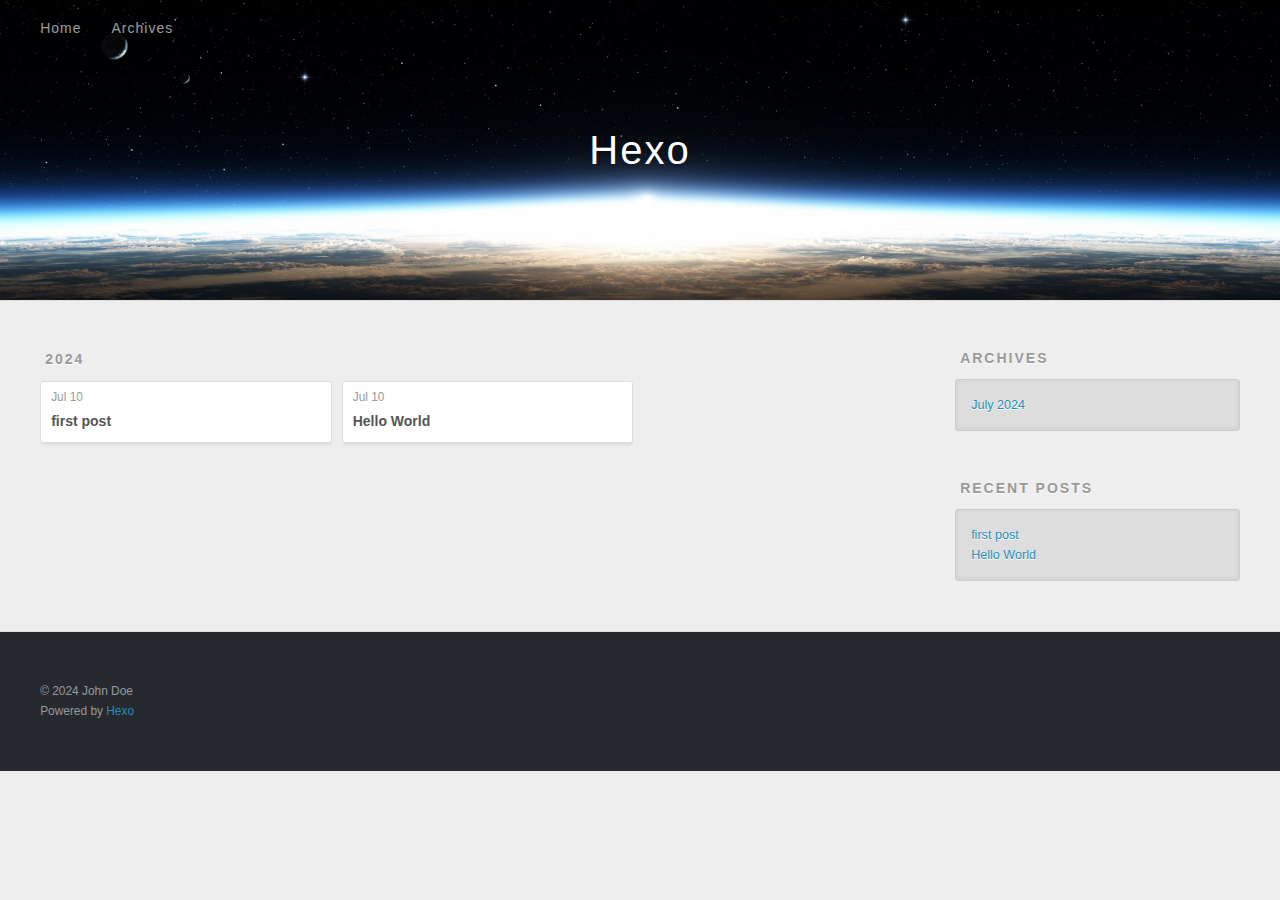
==== archives/index.html @ e66d533a "Site updated: 2024-07-10 15:33:14" ====
<!DOCTYPE html>
<html>
<head>
  <meta charset="utf-8">
  
  
  <title>Archives | Hexo</title>
  <meta name="viewport" content="width=device-width, initial-scale=1, shrink-to-fit=no">
  <meta property="og:type" content="website">
<meta property="og:title" content="Hexo">
<meta property="og:url" content="http://example.com/archives/index.html">
<meta property="og:site_name" content="Hexo">
<meta property="og:locale" content="en_US">
<meta property="article:author" content="John Doe">
<meta name="twitter:card" content="summary">
  
    <link rel="alternate" href="/atom.xml" title="Hexo" type="application/atom+xml">
  
  
    <link rel="shortcut icon" href="/favicon.png">
  
  
  
<link rel="stylesheet" href="/css/style.css">

  
    
<link rel="stylesheet" href="/fancybox/jquery.fancybox.min.css">

  
  
<meta name="generator" content="Hexo 7.3.0"></head>

<body>
  <div id="container">
    <div id="wrap">
      <header id="header">
  <div id="banner"></div>
  <div id="header-outer" class="outer">
    <div id="header-title" class="inner">
      <h1 id="logo-wrap">
        <a href="/" id="logo">Hexo</a>
      </h1>
      
    </div>
    <div id="header-inner" class="inner">
      <nav id="main-nav">
        <a id="main-nav-toggle" class="nav-icon"><span class="fa fa-bars"></span></a>
        
          <a class="main-nav-link" href="/">Home</a>
        
          <a class="main-nav-link" href="/archives">Archives</a>
        
      </nav>
      <nav id="sub-nav">
        
        
          <a class="nav-icon" href="/atom.xml" title="RSS Feed"><span class="fa fa-rss"></span></a>
        
        <a class="nav-icon nav-search-btn" title="Search"><span class="fa fa-search"></span></a>
      </nav>
      <div id="search-form-wrap">
        <form action="//google.com/search" method="get" accept-charset="UTF-8" class="search-form"><input type="search" name="q" class="search-form-input" placeholder="Search"><button type="submit" class="search-form-submit">&#xF002;</button><input type="hidden" name="sitesearch" value="http://example.com"></form>
      </div>
    </div>
  </div>
</header>

      <div class="outer">
        <section id="main">
  
  
    
    
      
      
      <section class="archives-wrap">
        <div class="archive-year-wrap">
          <a href="/archives/2024" class="archive-year">2024</a>
        </div>
        <div class="archives">
    
    <article class="archive-article archive-type-post">
  <div class="archive-article-inner">
    <header class="archive-article-header">
      <a href="/2024/07/10/first-post/" class="archive-article-date">
  <time class="dt-published" datetime="2024-07-10T07:28:37.000Z" itemprop="datePublished">Jul 10</time>
</a>
      
  
    <h1 itemprop="name">
      <a class="archive-article-title" href="/2024/07/10/first-post/">first post</a>
    </h1>
  

    </header>
  </div>
</article>
  
    
    
    <article class="archive-article archive-type-post">
  <div class="archive-article-inner">
    <header class="archive-article-header">
      <a href="/2024/07/10/hello-world/" class="archive-article-date">
  <time class="dt-published" datetime="2024-07-10T06:47:44.638Z" itemprop="datePublished">Jul 10</time>
</a>
      
  
    <h1 itemprop="name">
      <a class="archive-article-title" href="/2024/07/10/hello-world/">Hello World</a>
    </h1>
  

    </header>
  </div>
</article>
  
  
    </div></section>
  


</section>
        
          <aside id="sidebar">
  
    

  
    

  
    
  
    
  <div class="widget-wrap">
    <h3 class="widget-title">Archives</h3>
    <div class="widget">
      <ul class="archive-list"><li class="archive-list-item"><a class="archive-list-link" href="/archives/2024/07/">July 2024</a></li></ul>
    </div>
  </div>


  
    
  <div class="widget-wrap">
    <h3 class="widget-title">Recent Posts</h3>
    <div class="widget">
      <ul>
        
          <li>
            <a href="/2024/07/10/first-post/">first post</a>
          </li>
        
          <li>
            <a href="/2024/07/10/hello-world/">Hello World</a>
          </li>
        
      </ul>
    </div>
  </div>

  
</aside>
        
      </div>
      <footer id="footer">
  
  <div class="outer">
    <div id="footer-info" class="inner">
      
      &copy; 2024 John Doe<br>
      Powered by <a href="https://hexo.io/" target="_blank">Hexo</a>
    </div>
  </div>
</footer>

    </div>
    <nav id="mobile-nav">
  
    <a href="/" class="mobile-nav-link">Home</a>
  
    <a href="/archives" class="mobile-nav-link">Archives</a>
  
</nav>
    


<script src="/js/jquery-3.6.4.min.js"></script>



  
<script src="/fancybox/jquery.fancybox.min.js"></script>




<script src="/js/script.js"></script>





  </div>
</body>
</html>
---- css/style.css ----
body {
  width: 100%;
}
body:before,
body:after {
  content: "";
  display: table;
}
body:after {
  clear: both;
}
html,
body,
div,
span,
applet,
object,
iframe,
h1,
h2,
h3,
h4,
h5,
h6,
p,
blockquote,
pre,
a,
abbr,
acronym,
address,
big,
cite,
code,
del,
dfn,
em,
img,
ins,
kbd,
q,
s,
samp,
small,
strike,
strong,
sub,
sup,
tt,
var,
dl,
dt,
dd,
ol,
ul,
li,
fieldset,
form,
label,
legend,
table,
caption,
tbody,
tfoot,
thead,
tr,
th,
td {
  margin: 0;
  padding: 0;
  border: 0;
  outline: 0;
  font-weight: inherit;
  font-style: inherit;
  font-family: inherit;
  font-size: 100%;
  vertical-align: baseline;
}
body {
  line-height: 1;
  color: #000;
  background: #fff;
}
ol,
ul {
  list-style: none;
}
table {
  border-collapse: separate;
  border-spacing: 0;
  vertical-align: middle;
}
caption,
th,
td {
  text-align: left;
  font-weight: normal;
  vertical-align: middle;
}
a img {
  border: none;
}
input,
button {
  margin: 0;
  padding: 0;
}
input::-moz-focus-inner,
button::-moz-focus-inner {
  border: 0;
  padding: 0;
}
html,
body,
#container {
  height: 100%;
}
body {
  background: #eee;
  font: 14px -apple-system, BlinkMacSystemFont, "Segoe UI", "Roboto", "Oxygen", "Ubuntu", "Cantarell", "Fira Sans", "Droid Sans", "Helvetica Neue", sans-serif;
  -webkit-text-size-adjust: 100%;
}
.outer {
  max-width: 1220px;
  margin: 0 auto;
  padding: 0 20px;
}
.outer:before,
.outer:after {
  content: "";
  display: table;
}
.outer:after {
  clear: both;
}
.inner {
  display: inline;
  float: left;
  width: 98.33333333333333%;
  margin: 0 0.833333333333333%;
}
.left,
.alignleft {
  float: left;
}
.right,
.alignright {
  float: right;
}
.clear {
  clear: both;
}
#container {
  position: relative;
}
.mobile-nav-on {
  overflow: hidden;
}
#wrap {
  height: 100%;
  width: 100%;
  position: absolute;
  top: 0;
  left: 0;
  -webkit-transition: 0.2s ease-out;
  -moz-transition: 0.2s ease-out;
  -ms-transition: 0.2s ease-out;
  transition: 0.2s ease-out;
  z-index: 1;
  background: #eee;
}
.mobile-nav-on #wrap {
  left: 280px;
}
@media screen and (min-width: 768px) {
  #main {
    display: inline;
    float: left;
    width: 73.33333333333333%;
    margin: 0 0.833333333333333%;
  }
}
.article-date,
.article-category-link,
.archive-year,
.widget-title {
  text-decoration: none;
  text-transform: uppercase;
  letter-spacing: 2px;
  color: #999;
  margin-bottom: 1em;
  margin-left: 5px;
  line-height: 1em;
  text-shadow: 0 1px #fff;
  font-weight: bold;
}
.article-inner,
.archive-article-inner {
  background: #fff;
  -webkit-box-shadow: 1px 2px 3px #ddd;
  box-shadow: 1px 2px 3px #ddd;
  border: 1px solid #ddd;
  border-radius: 3px;
}
.article-entry h1,
.widget h1 {
  font-size: 2em;
}
.article-entry h2,
.widget h2 {
  font-size: 1.5em;
}
.article-entry h3,
.widget h3 {
  font-size: 1.3em;
}
.article-entry h4,
.widget h4 {
  font-size: 1.2em;
}
.article-entry h5,
.widget h5 {
  font-size: 1em;
}
.article-entry h6,
.widget h6 {
  font-size: 1em;
  color: #999;
}
.article-entry hr,
.widget hr {
  border: 1px dashed #ddd;
}
.article-entry strong,
.widget strong {
  font-weight: bold;
}
.article-entry em,
.widget em,
.article-entry cite,
.widget cite {
  font-style: italic;
}
.article-entry sup,
.widget sup,
.article-entry sub,
.widget sub {
  font-size: 0.75em;
  line-height: 0;
  position: relative;
  vertical-align: baseline;
}
.article-entry sup,
.widget sup {
  top: -0.5em;
}
.article-entry sub,
.widget sub {
  bottom: -0.2em;
}
.article-entry small,
.widget small {
  font-size: 0.85em;
}
.article-entry acronym,
.widget acronym,
.article-entry abbr,
.widget abbr {
  border-bottom: 1px dotted;
}
.article-entry ul,
.widget ul,
.article-entry ol,
.widget ol,
.article-entry dl,
.widget dl {
  margin: 0 20px;
  line-height: 1.6em;
}
.article-entry ul ul,
.widget ul ul,
.article-entry ol ul,
.widget ol ul,
.article-entry ul ol,
.widget ul ol,
.article-entry ol ol,
.widget ol ol {
  margin-top: 0;
  margin-bottom: 0;
}
.article-entry ul,
.widget ul {
  list-style: disc;
}
.article-entry ol,
.widget ol {
  list-style: decimal;
}
.article-entry dt,
.widget dt {
  font-weight: bold;
}
#header {
  height: 300px;
  position: relative;
  border-bottom: 1px solid #ddd;
}
#header:before,
#header:after {
  content: "";
  position: absolute;
  left: 0;
  right: 0;
  height: 40px;
}
#header:before {
  top: 0;
  background: -webkit-linear-gradient(rgba(0,0,0,0.2), transparent);
  background: -moz-linear-gradient(rgba(0,0,0,0.2), transparent);
  background: -ms-linear-gradient(rgba(0,0,0,0.2), transparent);
  background: linear-gradient(rgba(0,0,0,0.2), transparent);
}
#header:after {
  bottom: 0;
  background: -webkit-linear-gradient(transparent, rgba(0,0,0,0.2));
  background: -moz-linear-gradient(transparent, rgba(0,0,0,0.2));
  background: -ms-linear-gradient(transparent, rgba(0,0,0,0.2));
  background: linear-gradient(transparent, rgba(0,0,0,0.2));
}
#header-outer {
  height: 100%;
  position: relative;
}
#header-inner {
  position: relative;
  overflow: hidden;
}
#banner {
  position: absolute;
  top: 0;
  left: 0;
  width: 100%;
  height: 100%;
  background: url("images/banner.jpg") center #000;
  background-size: cover;
  z-index: -1;
}
#header-title {
  text-align: center;
  height: 40px;
  position: absolute;
  top: 50%;
  left: 0;
  margin-top: -20px;
}
#logo,
#subtitle {
  text-decoration: none;
  color: #fff;
  font-weight: 300;
  text-shadow: 0 1px 4px rgba(0,0,0,0.3);
}
#logo {
  font-size: 40px;
  line-height: 40px;
  letter-spacing: 2px;
}
#subtitle {
  font-size: 16px;
  line-height: 16px;
  letter-spacing: 1px;
}
#subtitle-wrap {
  margin-top: 16px;
}
#main-nav {
  float: left;
  margin-left: -15px;
}
.nav-icon,
.main-nav-link {
  float: left;
  color: #fff;
  opacity: 0.6;
  text-decoration: none;
  text-shadow: 0 1px rgba(0,0,0,0.2);
  -webkit-transition: opacity 0.2s;
  -moz-transition: opacity 0.2s;
  -ms-transition: opacity 0.2s;
  transition: opacity 0.2s;
  display: block;
  padding: 20px 15px;
}
.nav-icon:hover,
.main-nav-link:hover {
  opacity: 1;
}
.nav-icon {
  text-align: center;
  font-size: 14px;
  width: 14px;
  height: 14px;
  padding: 20px 15px;
  position: relative;
  cursor: pointer;
}
.main-nav-link {
  font-weight: 300;
  letter-spacing: 1px;
}
@media screen and (max-width: 479px) {
  .main-nav-link {
    display: none;
  }
}
#main-nav-toggle {
  display: none;
}
@media screen and (max-width: 479px) {
  #main-nav-toggle {
    display: block;
  }
}
#sub-nav {
  float: right;
  margin-right: -15px;
}
#search-form-wrap {
  position: absolute;
  top: 15px;
  width: 150px;
  height: 30px;
  right: -150px;
  opacity: 0;
  -webkit-transition: 0.2s ease-out;
  -moz-transition: 0.2s ease-out;
  -ms-transition: 0.2s ease-out;
  transition: 0.2s ease-out;
}
#search-form-wrap.on {
  opacity: 1;
  right: 0;
}
@media screen and (max-width: 479px) {
  #search-form-wrap {
    width: 100%;
    right: -100%;
  }
}
.search-form {
  position: absolute;
  top: 0;
  left: 0;
  right: 0;
  background: #fff;
  padding: 5px 15px;
  border-radius: 15px;
  -webkit-box-shadow: 0 0 10px rgba(0,0,0,0.3);
  box-shadow: 0 0 10px rgba(0,0,0,0.3);
}
.search-form-input {
  border: none;
  background: none;
  color: #555;
  width: 100%;
  font: 13px -apple-system, BlinkMacSystemFont, "Segoe UI", "Roboto", "Oxygen", "Ubuntu", "Cantarell", "Fira Sans", "Droid Sans", "Helvetica Neue", sans-serif;
  outline: none;
}
.search-form-input::-webkit-search-results-decoration,
.search-form-input::-webkit-search-cancel-button {
  -webkit-appearance: none;
}
.search-form-submit {
  position: absolute;
  top: 50%;
  right: 10px;
  margin-top: -7px;
  font: 13px ForkAwesome;
  border: none;
  background: none;
  color: #bbb;
  cursor: pointer;
}
.search-form-submit:hover,
.search-form-submit:focus {
  color: #777;
}
.article {
  margin: 50px 0;
}
.article-inner {
  overflow: hidden;
}
.article-meta:before,
.article-meta:after {
  content: "";
  display: table;
}
.article-meta:after {
  clear: both;
}
.article-date {
  float: left;
}
.article-category {
  float: left;
  line-height: 1em;
  color: #ccc;
  text-shadow: 0 1px #fff;
  margin-left: 8px;
}
.article-category:before {
  content: "\2022";
}
.article-category-link {
  margin: 0 12px 1em;
}
.article-header {
  padding: 20px 20px 0;
}
.article-title {
  text-decoration: none;
  font-size: 2em;
  font-weight: bold;
  color: #555;
  line-height: 1.1em;
  -webkit-transition: color 0.2s;
  -moz-transition: color 0.2s;
  -ms-transition: color 0.2s;
  transition: color 0.2s;
}
a.article-title:hover {
  color: #258fb8;
}
.article-entry {
  color: #555;
  padding: 0 20px;
}
.article-entry:before,
.article-entry:after {
  content: "";
  display: table;
}
.article-entry:after {
  clear: both;
}
.article-entry p,
.article-entry table {
  line-height: 1.6em;
  margin: 1.6em 0;
}
.article-entry h1,
.article-entry h2,
.article-entry h3,
.article-entry h4,
.article-entry h5,
.article-entry h6 {
  font-weight: bold;
}
.article-entry h1,
.article-entry h2,
.article-entry h3,
.article-entry h4,
.article-entry h5,
.article-entry h6 {
  line-height: 1.1em;
  margin: 1.1em 0;
}
.article-entry a {
  color: #258fb8;
  text-decoration: none;
}
.article-entry a:hover {
  text-decoration: underline;
}
.article-entry ul,
.article-entry ol,
.article-entry dl {
  margin-top: 1.6em;
  margin-bottom: 1.6em;
}
.article-entry img,
.article-entry video {
  max-width: 100%;
  height: auto;
  display: block;
  margin: auto;
}
.article-entry iframe {
  border: none;
}
.article-entry table {
  width: 100%;
  border-collapse: collapse;
  border-spacing: 0;
}
.article-entry th {
  font-weight: bold;
  border-bottom: 3px solid #ddd;
  padding-bottom: 0.5em;
}
.article-entry td {
  border-bottom: 1px solid #ddd;
  padding: 10px 0;
}
.article-entry blockquote {
  font-family: Georgia, "Times New Roman", serif;
  margin: 1.6em 20px;
  text-align: center;
}
.article-entry blockquote footer {
  font-size: 14px;
  margin: 1.6em 0;
  font-family: -apple-system, BlinkMacSystemFont, "Segoe UI", "Roboto", "Oxygen", "Ubuntu", "Cantarell", "Fira Sans", "Droid Sans", "Helvetica Neue", sans-serif;
}
.article-entry blockquote footer cite:before {
  content: "—";
  padding: 0 0.5em;
}
.article-entry .pullquote {
  text-align: left;
  width: 45%;
  margin: 0;
}
.article-entry .pullquote.left {
  margin-left: 0.5em;
  margin-right: 1em;
}
.article-entry .pullquote.right {
  margin-right: 0.5em;
  margin-left: 1em;
}
.article-entry .caption {
  color: #999;
  display: block;
  font-size: 0.9em;
  margin-top: 0.5em;
  position: relative;
  text-align: center;
}
.article-entry .video-container {
  position: relative;
  padding-top: 56.25%;
  height: 0;
  overflow: hidden;
}
.article-entry .video-container iframe,
.article-entry .video-container object,
.article-entry .video-container embed {
  position: absolute;
  top: 0;
  left: 0;
  width: 100%;
  height: 100%;
  margin-top: 0;
}
.article-more-link a {
  display: inline-block;
  line-height: 1em;
  padding: 6px 15px;
  border-radius: 15px;
  background: #eee;
  color: #999;
  text-shadow: 0 1px #fff;
  text-decoration: none;
}
.article-more-link a:hover {
  background: #258fb8;
  color: #fff;
  text-decoration: none;
  text-shadow: 0 1px #1e7293;
}
.article-footer {
  font-size: 0.85em;
  line-height: 1.6em;
  border-top: 1px solid #ddd;
  padding-top: 1.6em;
  margin: 0 20px 20px;
}
.article-footer:before,
.article-footer:after {
  content: "";
  display: table;
}
.article-footer:after {
  clear: both;
}
.article-footer a {
  color: #999;
  text-decoration: none;
}
.article-footer a:hover {
  color: #555;
}
.article-tag-list-item {
  float: left;
  margin-right: 10px;
}
.article-tag-list-link:before {
  content: "#";
}
.article-comment-link {
  float: right;
}
.article-comment-link:before {
  padding-right: 8px;
}
.article-share-link {
  cursor: pointer;
  float: right;
  margin-left: 20px;
}
.article-share-link:before {
  padding-right: 6px;
}
#article-nav {
  position: relative;
}
#article-nav:before,
#article-nav:after {
  content: "";
  display: table;
}
#article-nav:after {
  clear: both;
}
@media screen and (min-width: 768px) {
  #article-nav {
    margin: 50px 0;
  }
  #article-nav:before {
    width: 8px;
    height: 8px;
    position: absolute;
    top: 50%;
    left: 50%;
    margin-top: -4px;
    margin-left: -4px;
    content: "";
    border-radius: 50%;
    background: #ddd;
    -webkit-box-shadow: 0 1px 2px #fff;
    box-shadow: 0 1px 2px #fff;
  }
}
.article-nav-link-wrap {
  text-decoration: none;
  text-shadow: 0 1px #fff;
  color: #999;
  -webkit-box-sizing: border-box;
  -moz-box-sizing: border-box;
  box-sizing: border-box;
  margin-top: 50px;
  text-align: center;
  display: block;
}
.article-nav-link-wrap:hover {
  color: #555;
}
@media screen and (min-width: 768px) {
  .article-nav-link-wrap {
    width: 50%;
    margin-top: 0;
  }
}
@media screen and (min-width: 768px) {
  #article-nav-newer {
    float: left;
    text-align: right;
    padding-right: 20px;
  }
}
@media screen and (min-width: 768px) {
  #article-nav-older {
    float: right;
    text-align: left;
    padding-left: 20px;
  }
}
.article-nav-caption {
  text-transform: uppercase;
  letter-spacing: 2px;
  color: #ddd;
  line-height: 1em;
  font-weight: bold;
}
#article-nav-newer .article-nav-caption {
  margin-right: -2px;
}
.article-nav-title {
  font-size: 0.85em;
  line-height: 1.6em;
  margin-top: 0.5em;
}
.article-share-box {
  position: absolute;
  display: none;
  background: #fff;
  -webkit-box-shadow: 1px 2px 10px rgba(0,0,0,0.2);
  box-shadow: 1px 2px 10px rgba(0,0,0,0.2);
  border-radius: 3px;
  margin-left: -145px;
  overflow: hidden;
  z-index: 1;
}
.article-share-box.on {
  display: block;
}
.article-share-input {
  width: 100%;
  background: none;
  -webkit-box-sizing: border-box;
  -moz-box-sizing: border-box;
  box-sizing: border-box;
  font: 14px -apple-system, BlinkMacSystemFont, "Segoe UI", "Roboto", "Oxygen", "Ubuntu", "Cantarell", "Fira Sans", "Droid Sans", "Helvetica Neue", sans-serif;
  padding: 0 15px;
  color: #555;
  outline: none;
  border: 1px solid #ddd;
  border-radius: 3px 3px 0 0;
  height: 36px;
  line-height: 36px;
}
.article-share-links {
  background: #eee;
}
.article-share-links:before,
.article-share-links:after {
  content: "";
  display: table;
}
.article-share-links:after {
  clear: both;
}
.article-share-twitter,
.article-share-facebook,
.article-share-pinterest,
.article-share-linkedin {
  width: 50px;
  height: 36px;
  display: block;
  float: left;
  position: relative;
  color: #999;
  text-shadow: 0 1px #fff;
}
.article-share-twitter:before,
.article-share-facebook:before,
.article-share-pinterest:before,
.article-share-linkedin:before {
  font-size: 20px;
  width: 20px;
  height: 20px;
  position: absolute;
  top: 50%;
  left: 50%;
  margin-top: -10px;
  margin-left: -10px;
  text-align: center;
}
.article-share-twitter:hover,
.article-share-facebook:hover,
.article-share-pinterest:hover,
.article-share-linkedin:hover {
  color: #fff;
}
.article-share-twitter:hover {
  background: #00aced;
  text-shadow: 0 1px #008abe;
}
.article-share-facebook:hover {
  background: #3b5998;
  text-shadow: 0 1px #2f477a;
}
.article-share-pinterest:hover {
  background: #cb2027;
  text-shadow: 0 1px #a21a1f;
}
.article-share-linkedin:hover {
  background: #0077b5;
  text-shadow: 0 1px #005f91;
}
.article-gallery {
  background: #000;
  position: relative;
}
.article-gallery-photos {
  position: relative;
  overflow: hidden;
}
.article-gallery-img {
  display: none;
  max-width: 100%;
}
.article-gallery-img:first-child {
  display: block;
}
.article-gallery-img.loaded {
  position: absolute;
  display: block;
}
.article-gallery-img img {
  display: block;
  max-width: 100%;
  margin: 0 auto;
}
#comments {
  background: #fff;
  -webkit-box-shadow: 1px 2px 3px #ddd;
  box-shadow: 1px 2px 3px #ddd;
  padding: 20px;
  border: 1px solid #ddd;
  border-radius: 3px;
  margin: 50px 0;
}
#comments a {
  color: #258fb8;
}
.archives-wrap {
  margin: 50px 0;
}
.archives:before,
.archives:after {
  content: "";
  display: table;
}
.archives:after {
  clear: both;
}
.archive-year-wrap {
  margin-bottom: 1em;
}
.archives {
  -webkit-column-gap: 10px;
  -moz-column-gap: 10px;
  column-gap: 10px;
}
@media screen and (min-width: 480px) and (max-width: 767px) {
  .archives {
    -webkit-column-count: 2;
    -moz-column-count: 2;
    column-count: 2;
  }
}
@media screen and (min-width: 768px) {
  .archives {
    -webkit-column-count: 3;
    -moz-column-count: 3;
    column-count: 3;
  }
}
.archive-article {
  -webkit-column-break-inside: avoid;
  page-break-inside: avoid;
  overflow: hidden;
  break-inside: avoid-column;
}
.archive-article-inner {
  padding: 10px;
  margin-bottom: 15px;
}
.archive-article-title {
  text-decoration: none;
  font-weight: bold;
  color: #555;
  -webkit-transition: color 0.2s;
  -moz-transition: color 0.2s;
  -ms-transition: color 0.2s;
  transition: color 0.2s;
  line-height: 1.6em;
}
.archive-article-title:hover {
  color: #258fb8;
}
.archive-article-footer {
  margin-top: 1em;
}
.archive-article-date {
  color: #999;
  text-decoration: none;
  font-size: 0.85em;
  line-height: 1em;
  margin-bottom: 0.5em;
  display: block;
}
#page-nav {
  margin: 50px auto;
  background: #fff;
  -webkit-box-shadow: 1px 2px 3px #ddd;
  box-shadow: 1px 2px 3px #ddd;
  border: 1px solid #ddd;
  border-radius: 3px;
  text-align: center;
  color: #999;
  overflow: hidden;
}
#page-nav:before,
#page-nav:after {
  content: "";
  display: table;
}
#page-nav:after {
  clear: both;
}
#page-nav a,
#page-nav span {
  padding: 10px 20px;
  line-height: 1;
  height: 2ex;
}
#page-nav a {
  color: #999;
  text-decoration: none;
}
#page-nav a:hover {
  background: #999;
  color: #fff;
}
#page-nav .prev {
  float: left;
}
#page-nav .next {
  float: right;
}
#page-nav .page-number {
  display: inline-block;
}
@media screen and (max-width: 479px) {
  #page-nav .page-number {
    display: none;
  }
}
#page-nav .current {
  color: #555;
  font-weight: bold;
}
#page-nav .space {
  color: #ddd;
}
#footer {
  background: #262a30;
  padding: 50px 0;
  border-top: 1px solid #ddd;
  color: #999;
}
#footer a {
  color: #258fb8;
  text-decoration: none;
}
#footer a:hover {
  text-decoration: underline;
}
#footer-info {
  line-height: 1.6em;
  font-size: 0.85em;
}
.article-entry pre,
.article-entry .highlight {
  background: #2d2d2d;
  margin: 0 -20px;
  padding: 15px 20px;
  border-style: solid;
  border-color: #ddd;
  border-width: 1px 0;
  overflow: auto;
  color: #ccc;
  line-height: 22.400000000000002px;
}
.article-entry .highlight .gutter pre,
.article-entry .gist .gist-file .gist-data .line-numbers {
  color: #666;
  font-size: 0.85em;
}
.article-entry pre,
.article-entry code {
  font-family: "Source Code Pro", Consolas, Monaco, Menlo, Consolas, monospace;
}
.article-entry code {
  background: #eee;
  text-shadow: 0 1px #fff;
  padding: 0 0.3em;
}
.article-entry pre code {
  background: none;
  text-shadow: none;
  padding: 0;
}
.article-entry .highlight pre {
  border: none;
  margin: 0;
  padding: 0;
}
.article-entry .highlight table {
  margin: 0;
  width: auto;
}
.article-entry .highlight td {
  border: none;
  padding: 0;
}
.article-entry .highlight figcaption {
  font-size: 0.85em;
  color: #999;
  line-height: 1em;
  margin-bottom: 1em;
}
.article-entry .highlight figcaption:before,
.article-entry .highlight figcaption:after {
  content: "";
  display: table;
}
.article-entry .highlight figcaption:after {
  clear: both;
}
.article-entry .highlight figcaption a {
  float: right;
}
.article-entry .highlight .gutter {
  -moz-user-select: none;
  -ms-user-select: none;
  -webkit-user-select: none;
  -webkit-user-select: none;
  -moz-user-select: none;
  -ms-user-select: none;
  user-select: none;
}
.article-entry .highlight .gutter pre {
  text-align: right;
  padding-right: 20px;
}
.article-entry .highlight .line {
  height: 22.400000000000002px;
}
.article-entry .highlight .line.marked {
  background: #515151;
}
.article-entry .gist {
  margin: 0 -20px;
  border-style: solid;
  border-color: #ddd;
  border-width: 1px 0;
  background: #2d2d2d;
  padding: 15px 20px 15px 0;
}
.article-entry .gist .gist-file {
  border: none;
  font-family: "Source Code Pro", Consolas, Monaco, Menlo, Consolas, monospace;
  margin: 0;
}
.article-entry .gist .gist-file .gist-data {
  background: none;
  border: none;
}
.article-entry .gist .gist-file .gist-data .line-numbers {
  background: none;
  border: none;
  padding: 0 20px 0 0;
}
.article-entry .gist .gist-file .gist-data .line-data {
  padding: 0 !important;
}
.article-entry .gist .gist-file .highlight {
  margin: 0;
  padding: 0;
  border: none;
}
.article-entry .gist .gist-file .gist-meta {
  background: #2d2d2d;
  color: #999;
  font: 0.85em -apple-system, BlinkMacSystemFont, "Segoe UI", "Roboto", "Oxygen", "Ubuntu", "Cantarell", "Fira Sans", "Droid Sans", "Helvetica Neue", sans-serif;
  text-shadow: 0 0;
  padding: 0;
  margin-top: 1em;
  margin-left: 20px;
}
.article-entry .gist .gist-file .gist-meta a {
  color: #258fb8;
  font-weight: normal;
}
.article-entry .gist .gist-file .gist-meta a:hover {
  text-decoration: underline;
}
pre .comment,
pre .title {
  color: #999;
}
pre .variable,
pre .attribute,
pre .tag,
pre .regexp,
pre .ruby .constant,
pre .xml .tag .title,
pre .xml .pi,
pre .xml .doctype,
pre .html .doctype,
pre .css .id,
pre .css .class,
pre .css .pseudo {
  color: #f2777a;
}
pre .number,
pre .preprocessor,
pre .built_in,
pre .literal,
pre .params,
pre .constant {
  color: #f99157;
}
pre .class,
pre .ruby .class .title,
pre .css .rules .attribute {
  color: #9c9;
}
pre .string,
pre .value,
pre .inheritance,
pre .header,
pre .ruby .symbol,
pre .xml .cdata {
  color: #9c9;
}
pre .css .hexcolor {
  color: #6cc;
}
pre .function,
pre .python .decorator,
pre .python .title,
pre .ruby .function .title,
pre .ruby .title .keyword,
pre .perl .sub,
pre .javascript .title,
pre .coffeescript .title {
  color: #69c;
}
pre .keyword,
pre .javascript .function {
  color: #c9c;
}
@media screen and (max-width: 479px) {
  #mobile-nav {
    position: absolute;
    top: 0;
    left: 0;
    width: 280px;
    height: 100%;
    background: #191919;
    border-right: 1px solid #fff;
  }
}
@media screen and (max-width: 479px) {
  .mobile-nav-link {
    display: block;
    color: #999;
    text-decoration: none;
    padding: 15px 20px;
    font-weight: bold;
  }
  .mobile-nav-link:hover {
    color: #fff;
  }
}
@media screen and (min-width: 768px) {
  #sidebar {
    display: inline;
    float: left;
    width: 23.333333333333332%;
    margin: 0 0.833333333333333%;
  }
}
.widget-wrap {
  margin: 50px 0;
}
.widget {
  color: #777;
  text-shadow: 0 1px #fff;
  background: #ddd;
  -webkit-box-shadow: 0 -1px 4px #ccc inset;
  box-shadow: 0 -1px 4px #ccc inset;
  border: 1px solid #ccc;
  padding: 15px;
  border-radius: 3px;
}
.widget a {
  color: #258fb8;
  text-decoration: none;
}
.widget a:hover {
  text-decoration: underline;
}
.widget ul ul,
.widget ol ul,
.widget dl ul,
.widget ul ol,
.widget ol ol,
.widget dl ol,
.widget ul dl,
.widget ol dl,
.widget dl dl {
  margin-left: 15px;
  list-style: disc;
}
.widget {
  line-height: 1.6em;
  word-wrap: break-word;
  font-size: 0.9em;
}
.widget ul,
.widget ol {
  list-style: none;
  margin: 0;
}
.widget ul ul,
.widget ol ul,
.widget ul ol,
.widget ol ol {
  margin: 0 20px;
}
.widget ul ul,
.widget ol ul {
  list-style: disc;
}
.widget ul ol,
.widget ol ol {
  list-style: decimal;
}
.category-list-count,
.tag-list-count,
.archive-list-count {
  padding-left: 5px;
  color: #999;
  font-size: 0.85em;
}
.category-list-count:before,
.tag-list-count:before,
.archive-list-count:before {
  content: "(";
}
.category-list-count:after,
.tag-list-count:after,
.archive-list-count:after {
  content: ")";
}
.tagcloud a {
  margin-right: 5px;
  display: inline-block;
}
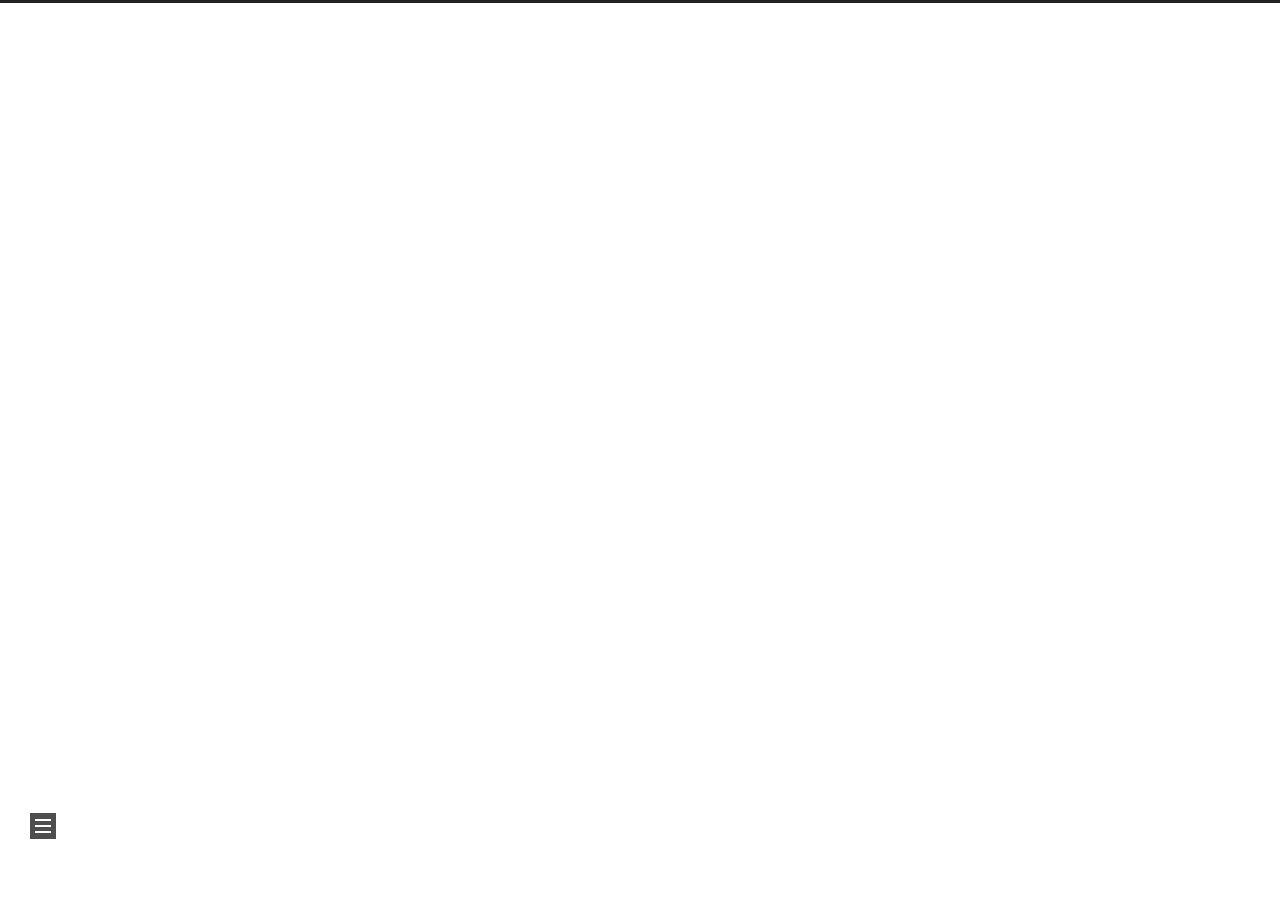
==== commit 8dd2618e: "Site updated: 2024-07-11 13:58:24" ====
--- a/archives/index.html
+++ b/archives/index.html
@@ -1,208 +1,275 @@
 <!DOCTYPE html>
-<html>
+<html lang="en">
 <head>
-  <meta charset="utf-8">
-  
-  
-  <title>Archives | Hexo</title>
-  <meta name="viewport" content="width=device-width, initial-scale=1, shrink-to-fit=no">
-  <meta property="og:type" content="website">
+  <meta charset="UTF-8">
+<meta name="viewport" content="width=device-width">
+<meta name="theme-color" content="#222"><meta name="generator" content="Hexo 7.3.0">
+
+  <link rel="apple-touch-icon" sizes="180x180" href="/images/apple-touch-icon-next.png">
+  <link rel="icon" type="image/png" sizes="32x32" href="/images/favicon-32x32-next.png">
+  <link rel="icon" type="image/png" sizes="16x16" href="/images/favicon-16x16-next.png">
+  <link rel="mask-icon" href="/images/logo.svg" color="#222">
+
+<link rel="stylesheet" href="/css/main.css">
+
+
+
+<link rel="stylesheet" href="https://cdnjs.cloudflare.com/ajax/libs/font-awesome/6.5.2/css/all.min.css" integrity="sha256-XOqroi11tY4EFQMR9ZYwZWKj5ZXiftSx36RRuC3anlA=" crossorigin="anonymous">
+  <link rel="stylesheet" href="https://cdnjs.cloudflare.com/ajax/libs/animate.css/3.1.1/animate.min.css" integrity="sha256-PR7ttpcvz8qrF57fur/yAx1qXMFJeJFiA6pSzWi0OIE=" crossorigin="anonymous">
+
+<script class="next-config" data-name="main" type="application/json">{"hostname":"example.com","root":"/","images":"/images","scheme":"Muse","darkmode":false,"version":"8.20.0","exturl":false,"sidebar":{"position":"left","width_expanded":320,"width_dual_column":240,"display":"post","padding":18,"offset":12},"hljswrap":true,"copycode":{"enable":false,"style":null},"fold":{"enable":false,"height":500},"bookmark":{"enable":false,"color":"#222","save":"auto"},"mediumzoom":false,"lazyload":false,"pangu":false,"comments":{"style":"tabs","active":null,"storage":true,"lazyload":false,"nav":null},"stickytabs":false,"motion":{"enable":true,"async":false,"transition":{"menu_item":"fadeInDown","post_block":"fadeIn","post_header":"fadeInDown","post_body":"fadeInDown","coll_header":"fadeInLeft","sidebar":"fadeInUp"}},"i18n":{"placeholder":"Searching...","empty":"We didn't find any results for the search: ${query}","hits_time":"${hits} results found in ${time} ms","hits":"${hits} results found"}}</script><script src="/js/config.js"></script>
+
+    <meta property="og:type" content="website">
 <meta property="og:title" content="Hexo">
 <meta property="og:url" content="http://example.com/archives/index.html">
 <meta property="og:site_name" content="Hexo">
 <meta property="og:locale" content="en_US">
 <meta property="article:author" content="John Doe">
 <meta name="twitter:card" content="summary">
-  
-    <link rel="alternate" href="/atom.xml" title="Hexo" type="application/atom+xml">
-  
-  
-    <link rel="shortcut icon" href="/favicon.png">
-  
-  
-  
-<link rel="stylesheet" href="/css/style.css">
-
-  
+
+
+<link rel="canonical" href="http://example.com/archives/">
+
+
+
+<script class="next-config" data-name="page" type="application/json">{"sidebar":"","isHome":false,"isPost":false,"lang":"en","comments":"","permalink":"","path":"archives/index.html","title":""}</script>
+
+<script class="next-config" data-name="calendar" type="application/json">""</script>
+<title>Archive | Hexo</title>
+  
+
+
+
+
+
+
+
+
+  <noscript>
+    <link rel="stylesheet" href="/css/noscript.css">
+  </noscript>
+</head>
+
+<body itemscope itemtype="http://schema.org/WebPage" class="use-motion">
+  <div class="headband"></div>
+
+  <main class="main">
+    <div class="column">
+      <header class="header" itemscope itemtype="http://schema.org/WPHeader"><div class="site-brand-container">
+  <div class="site-nav-toggle">
+    <div class="toggle" aria-label="Toggle navigation bar" role="button">
+        <span class="toggle-line"></span>
+        <span class="toggle-line"></span>
+        <span class="toggle-line"></span>
+    </div>
+  </div>
+
+  <div class="site-meta">
+
+    <a href="/" class="brand" rel="start">
+      <i class="logo-line"></i>
+      <h1 class="site-title">Hexo</h1>
+      <i class="logo-line"></i>
+    </a>
+  </div>
+
+  <div class="site-nav-right">
+    <div class="toggle popup-trigger" aria-label="Search" role="button">
+    </div>
+  </div>
+</div>
+
+
+
+<nav class="site-nav">
+  <ul class="main-menu menu"><li class="menu-item menu-item-home"><a href="/" rel="section"><i class="fa fa-home fa-fw"></i>Home</a></li><li class="menu-item menu-item-categories"><a href="/categories/" rel="section"><i class="fa fa-th fa-fw"></i>Categories</a></li><li class="menu-item menu-item-archives"><a href="/archives/" rel="section"><i class="fa fa-archive fa-fw"></i>Archives</a></li>
+  </ul>
+</nav>
+
+
+
+
+</header>
+        
+  
+  <aside class="sidebar">
+
+    <div class="sidebar-inner sidebar-overview-active">
+      <ul class="sidebar-nav">
+        <li class="sidebar-nav-toc">
+          Table of Contents
+        </li>
+        <li class="sidebar-nav-overview">
+          Overview
+        </li>
+      </ul>
+
+      <div class="sidebar-panel-container">
+        <!--noindex-->
+        <div class="post-toc-wrap sidebar-panel">
+        </div>
+        <!--/noindex-->
+
+        <div class="site-overview-wrap sidebar-panel">
+          <div class="site-author animated" itemprop="author" itemscope itemtype="http://schema.org/Person">
+  <p class="site-author-name" itemprop="name">John Doe</p>
+  <div class="site-description" itemprop="description"></div>
+</div>
+<div class="site-state-wrap animated">
+  <nav class="site-state">
+      <div class="site-state-item site-state-posts">
+        <a href="/archives/">
+          <span class="site-state-item-count">2</span>
+          <span class="site-state-item-name">posts</span>
+        </a>
+      </div>
+  </nav>
+</div>
+
+        </div>
+      </div>
+    </div>
+
     
-<link rel="stylesheet" href="/fancybox/jquery.fancybox.min.css">
-
-  
-  
-<meta name="generator" content="Hexo 7.3.0"></head>
-
-<body>
-  <div id="container">
-    <div id="wrap">
-      <header id="header">
-  <div id="banner"></div>
-  <div id="header-outer" class="outer">
-    <div id="header-title" class="inner">
-      <h1 id="logo-wrap">
-        <a href="/" id="logo">Hexo</a>
-      </h1>
+  </aside>
+
+
+    </div>
+
+    <div class="main-inner archive posts-collapse">
+
+
+  
+  
+  
+  <div class="post-block">
+    <div class="post-content">
+      <div class="collection-title">
+        <span class="collection-header">Um..! 2 posts in total. Keep on posting.</span>
+      </div>
+
       
-    </div>
-    <div id="header-inner" class="inner">
-      <nav id="main-nav">
-        <a id="main-nav-toggle" class="nav-icon"><span class="fa fa-bars"></span></a>
-        
-          <a class="main-nav-link" href="/">Home</a>
-        
-          <a class="main-nav-link" href="/archives">Archives</a>
-        
-      </nav>
-      <nav id="sub-nav">
-        
-        
-          <a class="nav-icon" href="/atom.xml" title="RSS Feed"><span class="fa fa-rss"></span></a>
-        
-        <a class="nav-icon nav-search-btn" title="Search"><span class="fa fa-search"></span></a>
-      </nav>
-      <div id="search-form-wrap">
-        <form action="//google.com/search" method="get" accept-charset="UTF-8" class="search-form"><input type="search" name="q" class="search-form-input" placeholder="Search"><button type="submit" class="search-form-submit">&#xF002;</button><input type="hidden" name="sitesearch" value="http://example.com"></form>
-      </div>
-    </div>
-  </div>
-</header>
-
-      <div class="outer">
-        <section id="main">
-  
-  
-    
-    
+    <div class="collection-year">
+      <span class="collection-header">2024<span class="collection-year-count">2</span></span>
+    </div>
+
+  <article itemscope itemtype="http://schema.org/Article">
+    <header class="post-header">
+      <div class="post-meta-container">
+        <time itemprop="dateCreated"
+              datetime="2024-07-10T15:28:37+08:00"
+              content="2024-07-10">
+          07-10
+        </time>
+      </div>
+
+      <div class="post-title">
+          <a class="post-title-link" href="/2024/07/10/first-post/" itemprop="url">
+            <span itemprop="name">first post</span>
+          </a>
+      </div>
+
       
+    </header>
+  </article>
+
+  <article itemscope itemtype="http://schema.org/Article">
+    <header class="post-header">
+      <div class="post-meta-container">
+        <time itemprop="dateCreated"
+              datetime="2024-07-10T14:47:44+08:00"
+              content="2024-07-10">
+          07-10
+        </time>
+      </div>
+
+      <div class="post-title">
+          <a class="post-title-link" href="/2024/07/10/hello-world/" itemprop="url">
+            <span itemprop="name">Hello World</span>
+          </a>
+      </div>
+
       
-      <section class="archives-wrap">
-        <div class="archive-year-wrap">
-          <a href="/archives/2024" class="archive-year">2024</a>
-        </div>
-        <div class="archives">
-    
-    <article class="archive-article archive-type-post">
-  <div class="archive-article-inner">
-    <header class="archive-article-header">
-      <a href="/2024/07/10/first-post/" class="archive-article-date">
-  <time class="dt-published" datetime="2024-07-10T07:28:37.000Z" itemprop="datePublished">Jul 10</time>
-</a>
-      
-  
-    <h1 itemprop="name">
-      <a class="archive-article-title" href="/2024/07/10/first-post/">first post</a>
-    </h1>
-  
-
     </header>
-  </div>
-</article>
-  
-    
-    
-    <article class="archive-article archive-type-post">
-  <div class="archive-article-inner">
-    <header class="archive-article-header">
-      <a href="/2024/07/10/hello-world/" class="archive-article-date">
-  <time class="dt-published" datetime="2024-07-10T06:47:44.638Z" itemprop="datePublished">Jul 10</time>
-</a>
-      
-  
-    <h1 itemprop="name">
-      <a class="archive-article-title" href="/2024/07/10/hello-world/">Hello World</a>
-    </h1>
-  
-
-    </header>
-  </div>
-</article>
-  
-  
-    </div></section>
-  
-
-
-</section>
-        
-          <aside id="sidebar">
-  
-    
-
-  
-    
-
-  
-    
-  
-    
-  <div class="widget-wrap">
-    <h3 class="widget-title">Archives</h3>
-    <div class="widget">
-      <ul class="archive-list"><li class="archive-list-item"><a class="archive-list-link" href="/archives/2024/07/">July 2024</a></li></ul>
-    </div>
-  </div>
-
-
-  
-    
-  <div class="widget-wrap">
-    <h3 class="widget-title">Recent Posts</h3>
-    <div class="widget">
-      <ul>
-        
-          <li>
-            <a href="/2024/07/10/first-post/">first post</a>
-          </li>
-        
-          <li>
-            <a href="/2024/07/10/hello-world/">Hello World</a>
-          </li>
-        
-      </ul>
-    </div>
-  </div>
-
-  
-</aside>
-        
-      </div>
-      <footer id="footer">
-  
-  <div class="outer">
-    <div id="footer-info" class="inner">
-      
-      &copy; 2024 John Doe<br>
-      Powered by <a href="https://hexo.io/" target="_blank">Hexo</a>
-    </div>
-  </div>
-</footer>
-
-    </div>
-    <nav id="mobile-nav">
-  
-    <a href="/" class="mobile-nav-link">Home</a>
-  
-    <a href="/archives" class="mobile-nav-link">Archives</a>
-  
-</nav>
-    
-
-
-<script src="/js/jquery-3.6.4.min.js"></script>
-
-
-
-  
-<script src="/fancybox/jquery.fancybox.min.js"></script>
-
-
-
-
-<script src="/js/script.js"></script>
-
-
-
-
-
-  </div>
+  </article>
+
+
+    </div>
+  </div>
+  
+  
+  
+
+</div>
+  </main>
+
+  <footer class="footer">
+    <div class="footer-inner">
+
+  <div class="copyright">
+    &copy; 
+    <span itemprop="copyrightYear">2024</span>
+    <span class="with-love">
+      <i class="fa fa-user"></i>
+    </span>
+    <span class="author" itemprop="copyrightHolder">smallhao</span>
+  </div>
+<div class="busuanzi-count">
+    <span class="post-meta-item" id="busuanzi_container_site_uv">
+      <span class="post-meta-item-icon">
+        <i class="fa fa-user"></i>
+      </span>
+      <span class="site-uv" title="Total Visitors">
+        <span id="busuanzi_value_site_uv"></span>
+      </span>
+    </span>
+    <span class="post-meta-item" id="busuanzi_container_site_pv">
+      <span class="post-meta-item-icon">
+        <i class="fa fa-eye"></i>
+      </span>
+      <span class="site-pv" title="Total Views">
+        <span id="busuanzi_value_site_pv"></span>
+      </span>
+    </span>
+</div>
+
+    </div>
+  </footer>
+
+  
+  <div class="toggle sidebar-toggle" role="button">
+    <span class="toggle-line"></span>
+    <span class="toggle-line"></span>
+    <span class="toggle-line"></span>
+  </div>
+  <div class="sidebar-dimmer"></div>
+  <div class="back-to-top" role="button" aria-label="Back to top">
+    <i class="fa fa-arrow-up fa-lg"></i>
+    <span>0%</span>
+  </div>
+
+<noscript>
+  <div class="noscript-warning">Theme NexT works best with JavaScript enabled</div>
+</noscript>
+
+
+  
+  <script src="https://cdnjs.cloudflare.com/ajax/libs/animejs/3.2.1/anime.min.js" integrity="sha256-XL2inqUJaslATFnHdJOi9GfQ60on8Wx1C2H8DYiN1xY=" crossorigin="anonymous"></script>
+<script src="/js/comments.js"></script><script src="/js/utils.js"></script><script src="/js/motion.js"></script><script src="/js/sidebar.js"></script><script src="/js/next-boot.js"></script>
+
+  
+
+
+
+
+
+
+  
+  <script async src="https://busuanzi.ibruce.info/busuanzi/2.3/busuanzi.pure.mini.js"></script>
+
+
+
+
+
 </body>
-</html>+</html>
--- a/css/main.css
+++ b/css/main.css
@@ -0,0 +1,2522 @@
+:root {
+  --body-bg-color: #fff;
+  --content-bg-color: #fff;
+  --card-bg-color: #f5f5f5;
+  --text-color: #555;
+  --blockquote-color: #666;
+  --link-color: #555;
+  --link-hover-color: #222;
+  --brand-color: #fff;
+  --brand-hover-color: #fff;
+  --table-row-odd-bg-color: #f9f9f9;
+  --table-row-hover-bg-color: #f5f5f5;
+  --menu-item-bg-color: #f5f5f5;
+  --theme-color: #222;
+  --btn-default-bg: #222;
+  --btn-default-color: #fff;
+  --btn-default-border-color: #222;
+  --btn-default-hover-bg: #fff;
+  --btn-default-hover-color: #222;
+  --btn-default-hover-border-color: #222;
+  --highlight-background: #f3f3f3;
+  --highlight-foreground: #444;
+  --highlight-gutter-background: #e1e1e1;
+  --highlight-gutter-foreground: #555;
+  color-scheme: light;
+}
+html {
+  line-height: 1.15; /* 1 */
+  -webkit-text-size-adjust: 100%; /* 2 */
+}
+body {
+  margin: 0;
+}
+main {
+  display: block;
+}
+h1 {
+  font-size: 2em;
+  margin: 0.67em 0;
+}
+hr {
+  box-sizing: content-box; /* 1 */
+  height: 0; /* 1 */
+  overflow: visible; /* 2 */
+}
+pre {
+  font-family: monospace, monospace; /* 1 */
+  font-size: 1em; /* 2 */
+}
+a {
+  background: transparent;
+}
+abbr[title] {
+  border-bottom: none; /* 1 */
+  text-decoration: underline; /* 2 */
+  text-decoration: underline dotted; /* 2 */
+}
+b,
+strong {
+  font-weight: bolder;
+}
+code,
+kbd,
+samp {
+  font-family: monospace, monospace; /* 1 */
+  font-size: 1em; /* 2 */
+}
+small {
+  font-size: 80%;
+}
+sub,
+sup {
+  font-size: 75%;
+  line-height: 0;
+  position: relative;
+  vertical-align: baseline;
+}
+sub {
+  bottom: -0.25em;
+}
+sup {
+  top: -0.5em;
+}
+img {
+  border-style: none;
+}
+button,
+input,
+optgroup,
+select,
+textarea {
+  font-family: inherit; /* 1 */
+  font-size: 100%; /* 1 */
+  line-height: 1.15; /* 1 */
+  margin: 0; /* 2 */
+}
+button,
+input {
+/* 1 */
+  overflow: visible;
+}
+button,
+select {
+/* 1 */
+  text-transform: none;
+}
+button,
+[type='button'],
+[type='reset'],
+[type='submit'] {
+  -webkit-appearance: button;
+}
+button::-moz-focus-inner,
+[type='button']::-moz-focus-inner,
+[type='reset']::-moz-focus-inner,
+[type='submit']::-moz-focus-inner {
+  border-style: none;
+  padding: 0;
+}
+button:-moz-focusring,
+[type='button']:-moz-focusring,
+[type='reset']:-moz-focusring,
+[type='submit']:-moz-focusring {
+  outline: 1px dotted ButtonText;
+}
+fieldset {
+  padding: 0.35em 0.75em 0.625em;
+}
+legend {
+  box-sizing: border-box; /* 1 */
+  color: inherit; /* 2 */
+  display: table; /* 1 */
+  max-width: 100%; /* 1 */
+  padding: 0; /* 3 */
+  white-space: normal; /* 1 */
+}
+progress {
+  vertical-align: baseline;
+}
+textarea {
+  overflow: auto;
+}
+[type='checkbox'],
+[type='radio'] {
+  box-sizing: border-box; /* 1 */
+  padding: 0; /* 2 */
+}
+[type='number']::-webkit-inner-spin-button,
+[type='number']::-webkit-outer-spin-button {
+  height: auto;
+}
+[type='search'] {
+  outline-offset: -2px; /* 2 */
+  -webkit-appearance: textfield; /* 1 */
+}
+[type='search']::-webkit-search-decoration {
+  -webkit-appearance: none;
+}
+::-webkit-file-upload-button {
+  font: inherit; /* 2 */
+  -webkit-appearance: button; /* 1 */
+}
+details {
+  display: block;
+}
+summary {
+  display: list-item;
+}
+template {
+  display: none;
+}
+[hidden] {
+  display: none;
+}
+::selection {
+  background: #262a30;
+  color: #eee;
+}
+html,
+body {
+  height: 100%;
+}
+body {
+  background: var(--body-bg-color);
+  box-sizing: border-box;
+  color: var(--text-color);
+  font-family: Lato, 'PingFang SC', 'Microsoft YaHei', sans-serif;
+  font-size: 1em;
+  line-height: 2;
+  min-height: 100%;
+  position: relative;
+  transition: padding 0.2s ease-in-out;
+}
+h1,
+h2,
+h3,
+h4,
+h5,
+h6 {
+  font-family: Lato, 'PingFang SC', 'Microsoft YaHei', sans-serif;
+  font-weight: bold;
+  line-height: 1.5;
+  margin: 30px 0 15px;
+}
+h1 {
+  font-size: 1.5em;
+}
+h2 {
+  font-size: 1.375em;
+}
+h3 {
+  font-size: 1.25em;
+}
+h4 {
+  font-size: 1.125em;
+}
+h5 {
+  font-size: 1em;
+}
+h6 {
+  font-size: 0.875em;
+}
+p {
+  margin: 0 0 20px;
+}
+a {
+  border-bottom: 1px solid #999;
+  color: var(--link-color);
+  cursor: pointer;
+  outline: 0;
+  text-decoration: none;
+  overflow-wrap: break-word;
+}
+a:hover {
+  border-bottom-color: var(--link-hover-color);
+  color: var(--link-hover-color);
+}
+iframe,
+img,
+video,
+embed {
+  display: block;
+  margin-left: auto;
+  margin-right: auto;
+  max-width: 100%;
+}
+hr {
+  background-image: repeating-linear-gradient(-45deg, #ddd, #ddd 4px, transparent 4px, transparent 8px);
+  border: 0;
+  height: 3px;
+  margin: 40px 0;
+}
+blockquote {
+  border-left: 4px solid #ddd;
+  color: var(--blockquote-color);
+  margin: 0;
+  padding: 0 15px;
+}
+blockquote cite::before {
+  content: '-';
+  padding: 0 5px;
+}
+dt {
+  font-weight: bold;
+}
+dd {
+  margin: 0;
+  padding: 0;
+}
+.table-container {
+  overflow: auto;
+}
+table {
+  border-collapse: collapse;
+  border-spacing: 0;
+  font-size: 0.875em;
+  margin: 0 0 20px;
+  width: 100%;
+}
+tbody tr:nth-of-type(odd) {
+  background: var(--table-row-odd-bg-color);
+}
+tbody tr:hover {
+  background: var(--table-row-hover-bg-color);
+}
+caption,
+th,
+td {
+  padding: 8px;
+}
+th,
+td {
+  border: 1px solid #ddd;
+  border-bottom: 3px solid #ddd;
+}
+th {
+  font-weight: 700;
+  padding-bottom: 10px;
+}
+td {
+  border-bottom-width: 1px;
+}
+.btn {
+  background: var(--btn-default-bg);
+  border: 2px solid var(--btn-default-border-color);
+  border-radius: 0;
+  color: var(--btn-default-color);
+  display: inline-block;
+  font-size: 0.875em;
+  line-height: 2;
+  padding: 0 20px;
+  transition: background-color 0.2s ease-in-out;
+}
+.btn:hover {
+  background: var(--btn-default-hover-bg);
+  border-color: var(--btn-default-hover-border-color);
+  color: var(--btn-default-hover-color);
+}
+.btn + .btn {
+  margin: 0 0 8px 8px;
+}
+.btn .fa-fw {
+  text-align: left;
+  width: 1.285714285714286em;
+}
+.toggle {
+  line-height: 0;
+}
+.toggle .toggle-line {
+  background: #fff;
+  display: block;
+  height: 2px;
+  left: 0;
+  position: relative;
+  top: 0;
+  transition: 0.4s;
+  transition-property: left, opacity, top, transform, width;
+  width: 100%;
+}
+.toggle .toggle-line:first-child {
+  margin-top: 1px;
+}
+.toggle .toggle-line:not(:first-child) {
+  margin-top: 4px;
+}
+.toggle.toggle-arrow :first-child {
+  left: 50%;
+  top: 2px;
+  transform: rotate(45deg);
+  width: 50%;
+}
+.toggle.toggle-arrow :last-child {
+  left: 50%;
+  top: -2px;
+  transform: rotate(-45deg);
+  width: 50%;
+}
+.toggle.toggle-close :nth-child(2) {
+  opacity: 0;
+}
+.toggle.toggle-close :first-child {
+  top: 6px;
+  transform: rotate(45deg);
+}
+.toggle.toggle-close :last-child {
+  top: -6px;
+  transform: rotate(-45deg);
+}
+pre code.hljs {
+  display: block;
+  overflow-x: auto;
+  padding: 1em
+}
+code.hljs {
+  padding: 3px 5px
+}
+/*!
+  Theme: Default
+  Description: Original highlight.js style
+  Author: (c) Ivan Sagalaev <maniac@softwaremaniacs.org>
+  Maintainer: @highlightjs/core-team
+  Website: https://highlightjs.org/
+  License: see project LICENSE
+  Touched: 2021
+*/
+/*
+This is left on purpose making default.css the single file that can be lifted
+as-is from the repository directly without the need for a build step
+
+Typically this "required" baseline CSS is added by `makestuff.js` during build.
+*/
+pre code.hljs {
+  display: block;
+  overflow-x: auto;
+  padding: 1em
+}
+code.hljs {
+  padding: 3px 5px
+}
+/* end baseline CSS */
+.hljs {
+  background: #F3F3F3;
+  color: #444
+}
+/* Base color: saturation 0; */
+.hljs-subst {
+  /* default */
+  
+}
+/* purposely ignored */
+.hljs-formula,
+.hljs-attr,
+.hljs-property,
+.hljs-params {
+  
+}
+.hljs-comment {
+  color: #697070
+}
+.hljs-tag,
+.hljs-punctuation {
+  color: #444a
+}
+.hljs-tag .hljs-name,
+.hljs-tag .hljs-attr {
+  color: #444
+}
+.hljs-keyword,
+.hljs-attribute,
+.hljs-selector-tag,
+.hljs-meta .hljs-keyword,
+.hljs-doctag,
+.hljs-name {
+  font-weight: bold
+}
+/* User color: hue: 0 */
+.hljs-type,
+.hljs-string,
+.hljs-number,
+.hljs-selector-id,
+.hljs-selector-class,
+.hljs-quote,
+.hljs-template-tag,
+.hljs-deletion {
+  color: #880000
+}
+.hljs-title,
+.hljs-section {
+  color: #880000;
+  font-weight: bold
+}
+.hljs-regexp,
+.hljs-symbol,
+.hljs-variable,
+.hljs-template-variable,
+.hljs-link,
+.hljs-selector-attr,
+.hljs-operator,
+.hljs-selector-pseudo {
+  color: #ab5656
+}
+/* Language color: hue: 90; */
+.hljs-literal {
+  color: #695
+}
+.hljs-built_in,
+.hljs-bullet,
+.hljs-code,
+.hljs-addition {
+  color: #397300
+}
+/* Meta color: hue: 200 */
+.hljs-meta {
+  color: #1f7199
+}
+.hljs-meta .hljs-string {
+  color: #38a
+}
+/* Misc effects */
+.hljs-emphasis {
+  font-style: italic
+}
+.hljs-strong {
+  font-weight: bold
+}
+code,
+kbd,
+figure.highlight,
+pre {
+  background: var(--highlight-background);
+  color: var(--highlight-foreground);
+}
+figure.highlight,
+pre {
+  line-height: 1.6;
+  margin: 0 auto 20px;
+}
+figure.highlight figcaption,
+pre .caption,
+pre figcaption {
+  background: var(--highlight-gutter-background);
+  color: var(--highlight-foreground);
+  display: flow-root;
+  font-size: 0.875em;
+  line-height: 1.2;
+  padding: 0.5em;
+}
+figure.highlight figcaption a,
+pre .caption a,
+pre figcaption a {
+  color: var(--highlight-foreground);
+  float: right;
+}
+figure.highlight figcaption a:hover,
+pre .caption a:hover,
+pre figcaption a:hover {
+  border-bottom-color: var(--highlight-foreground);
+}
+pre,
+code {
+  font-family: consolas, Menlo, monospace, 'PingFang SC', 'Microsoft YaHei';
+}
+code {
+  border-radius: 3px;
+  font-size: 0.875em;
+  padding: 2px 4px;
+  overflow-wrap: break-word;
+}
+kbd {
+  border: 2px solid #ccc;
+  border-radius: 0.2em;
+  box-shadow: 0.1em 0.1em 0.2em rgba(0,0,0,0.1);
+  font-family: inherit;
+  padding: 0.1em 0.3em;
+  white-space: nowrap;
+}
+figure.highlight {
+  overflow: auto;
+  position: relative;
+}
+figure.highlight pre {
+  border: 0;
+  margin: 0;
+  padding: 10px 0;
+}
+figure.highlight table {
+  border: 0;
+  margin: 0;
+  width: auto;
+}
+figure.highlight td {
+  border: 0;
+  padding: 0;
+}
+figure.highlight .gutter {
+  -moz-user-select: none;
+  -ms-user-select: none;
+  -webkit-user-select: none;
+  user-select: none;
+}
+figure.highlight .gutter pre {
+  background: var(--highlight-gutter-background);
+  color: var(--highlight-gutter-foreground);
+  padding-left: 10px;
+  padding-right: 10px;
+  text-align: right;
+}
+figure.highlight .code pre {
+  padding-left: 10px;
+  width: 100%;
+}
+figure.highlight .marked {
+  background: rgba(0,0,0,0.3);
+}
+pre .caption,
+pre figcaption {
+  margin-bottom: 10px;
+}
+.gist table {
+  width: auto;
+}
+.gist table td {
+  border: 0;
+}
+pre {
+  overflow: auto;
+  padding: 10px;
+}
+pre code {
+  background: none;
+  padding: 0;
+  text-shadow: none;
+}
+.blockquote-center {
+  border-left: 0;
+  margin: 40px 0;
+  padding: 0;
+  position: relative;
+  text-align: center;
+}
+.blockquote-center::before,
+.blockquote-center::after {
+  left: 0;
+  line-height: 1;
+  opacity: 0.6;
+  position: absolute;
+  width: 100%;
+}
+.blockquote-center::before {
+  border-top: 1px solid #ccc;
+  text-align: left;
+  top: -20px;
+  content: '\f10d';
+  font-family: 'Font Awesome 6 Free';
+  font-weight: 900;
+}
+.blockquote-center::after {
+  border-bottom: 1px solid #ccc;
+  bottom: -20px;
+  text-align: right;
+  content: '\f10e';
+  font-family: 'Font Awesome 6 Free';
+  font-weight: 900;
+}
+.blockquote-center p,
+.blockquote-center div {
+  text-align: center;
+}
+.group-picture {
+  margin-bottom: 20px;
+}
+.group-picture .group-picture-row {
+  display: flex;
+  gap: 3px;
+  margin-bottom: 3px;
+}
+.group-picture .group-picture-column {
+  flex: 1;
+}
+.group-picture .group-picture-column img {
+  height: 100%;
+  margin: 0;
+  object-fit: cover;
+  width: 100%;
+}
+.post-body .label {
+  color: #555;
+  padding: 0 2px;
+}
+.post-body .label.default {
+  background: #f0f0f0;
+}
+.post-body .label.primary {
+  background: #efe6f7;
+}
+.post-body .label.info {
+  background: #e5f2f8;
+}
+.post-body .label.success {
+  background: #e7f4e9;
+}
+.post-body .label.warning {
+  background: #fcf6e1;
+}
+.post-body .label.danger {
+  background: #fae8eb;
+}
+.post-body .link-grid {
+  display: grid;
+  grid-gap: 1.5rem;
+  gap: 1.5rem;
+  grid-template-columns: 1fr 1fr;
+  margin-bottom: 20px;
+  padding: 1rem;
+}
+@media (max-width: 767px) {
+  .post-body .link-grid {
+    grid-template-columns: 1fr;
+  }
+}
+.post-body .link-grid .link-grid-container {
+  border: solid #ddd;
+  box-shadow: 1rem 1rem 0.5rem rgba(0,0,0,0.5);
+  min-height: 5rem;
+  min-width: 0;
+  padding: 0.5rem;
+  position: relative;
+  transition: background 0.3s;
+}
+.post-body .link-grid .link-grid-container:hover {
+  animation: next-shake 0.5s;
+  background: var(--card-bg-color);
+}
+.post-body .link-grid .link-grid-container:active {
+  box-shadow: 0.5rem 0.5rem 0.25rem rgba(0,0,0,0.5);
+  transform: translate(0.2rem, 0.2rem);
+}
+.post-body .link-grid .link-grid-container .link-grid-image {
+  border: 1px solid #ddd;
+  border-radius: 50%;
+  box-sizing: border-box;
+  height: 5rem;
+  padding: 3px;
+  position: absolute;
+  width: 5rem;
+}
+.post-body .link-grid .link-grid-container p {
+  margin: 0 1rem 0 6rem;
+}
+.post-body .link-grid .link-grid-container p:first-of-type {
+  font-size: 1.2em;
+}
+.post-body .link-grid .link-grid-container p:last-of-type {
+  font-size: 0.8em;
+  line-height: 1.3rem;
+  opacity: 0.7;
+}
+.post-body .link-grid .link-grid-container a {
+  border: 0;
+  height: 100%;
+  left: 0;
+  position: absolute;
+  top: 0;
+  width: 100%;
+}
+@keyframes next-shake {
+  0% {
+    transform: translate(1pt, 1pt) rotate(0deg);
+  }
+  10% {
+    transform: translate(-1pt, -2pt) rotate(-1deg);
+  }
+  20% {
+    transform: translate(-3pt, 0pt) rotate(1deg);
+  }
+  30% {
+    transform: translate(3pt, 2pt) rotate(0deg);
+  }
+  40% {
+    transform: translate(1pt, -1pt) rotate(1deg);
+  }
+  50% {
+    transform: translate(-1pt, 2pt) rotate(-1deg);
+  }
+  60% {
+    transform: translate(-3pt, 1pt) rotate(0deg);
+  }
+  70% {
+    transform: translate(3pt, 1pt) rotate(-1deg);
+  }
+  80% {
+    transform: translate(-1pt, -1pt) rotate(1deg);
+  }
+  90% {
+    transform: translate(1pt, 2pt) rotate(0deg);
+  }
+  100% {
+    transform: translate(1pt, -2pt) rotate(-1deg);
+  }
+}
+.post-body .note {
+  border-radius: 3px;
+  margin-bottom: 20px;
+  padding: 1em;
+  position: relative;
+  border: 1px solid #eee;
+  border-left-width: 5px;
+}
+.post-body .note summary {
+  cursor: pointer;
+  outline: 0;
+}
+.post-body .note summary p {
+  display: inline;
+}
+.post-body .note h2,
+.post-body .note h3,
+.post-body .note h4,
+.post-body .note h5,
+.post-body .note h6 {
+  border-bottom: initial;
+  margin: 0;
+  padding-top: 0;
+}
+.post-body .note :first-child {
+  margin-top: 0;
+}
+.post-body .note :last-child {
+  margin-bottom: 0;
+}
+.post-body .note.default {
+  border-left-color: #777;
+}
+.post-body .note.default h2,
+.post-body .note.default h3,
+.post-body .note.default h4,
+.post-body .note.default h5,
+.post-body .note.default h6 {
+  color: #777;
+}
+.post-body .note.primary {
+  border-left-color: #6f42c1;
+}
+.post-body .note.primary h2,
+.post-body .note.primary h3,
+.post-body .note.primary h4,
+.post-body .note.primary h5,
+.post-body .note.primary h6 {
+  color: #6f42c1;
+}
+.post-body .note.info {
+  border-left-color: #428bca;
+}
+.post-body .note.info h2,
+.post-body .note.info h3,
+.post-body .note.info h4,
+.post-body .note.info h5,
+.post-body .note.info h6 {
+  color: #428bca;
+}
+.post-body .note.success {
+  border-left-color: #5cb85c;
+}
+.post-body .note.success h2,
+.post-body .note.success h3,
+.post-body .note.success h4,
+.post-body .note.success h5,
+.post-body .note.success h6 {
+  color: #5cb85c;
+}
+.post-body .note.warning {
+  border-left-color: #f0ad4e;
+}
+.post-body .note.warning h2,
+.post-body .note.warning h3,
+.post-body .note.warning h4,
+.post-body .note.warning h5,
+.post-body .note.warning h6 {
+  color: #f0ad4e;
+}
+.post-body .note.danger {
+  border-left-color: #d9534f;
+}
+.post-body .note.danger h2,
+.post-body .note.danger h3,
+.post-body .note.danger h4,
+.post-body .note.danger h5,
+.post-body .note.danger h6 {
+  color: #d9534f;
+}
+.post-body .tabs {
+  margin-bottom: 20px;
+}
+.post-body .tabs,
+.tabs-comment {
+  padding-top: 10px;
+}
+.post-body .tabs ul.nav-tabs,
+.tabs-comment ul.nav-tabs {
+  background: var(--body-bg-color);
+  display: flex;
+  display: flex;
+  flex-wrap: wrap;
+  justify-content: center;
+  margin: 0;
+  padding: 0;
+  position: -webkit-sticky;
+  position: sticky;
+  top: 0;
+  z-index: 5;
+}
+@media (max-width: 413px) {
+  .post-body .tabs ul.nav-tabs,
+  .tabs-comment ul.nav-tabs {
+    display: block;
+    margin-bottom: 5px;
+  }
+}
+.post-body .tabs ul.nav-tabs li.tab,
+.tabs-comment ul.nav-tabs li.tab {
+  border-bottom: 1px solid #ddd;
+  border-left: 1px solid transparent;
+  border-right: 1px solid transparent;
+  border-radius: 0 0 0 0;
+  border-top: 3px solid transparent;
+  flex-grow: 1;
+  list-style-type: none;
+}
+@media (max-width: 413px) {
+  .post-body .tabs ul.nav-tabs li.tab,
+  .tabs-comment ul.nav-tabs li.tab {
+    border-bottom: 1px solid transparent;
+    border-left: 3px solid transparent;
+    border-right: 1px solid transparent;
+    border-top: 1px solid transparent;
+  }
+}
+@media (max-width: 413px) {
+  .post-body .tabs ul.nav-tabs li.tab,
+  .tabs-comment ul.nav-tabs li.tab {
+    border-radius: 0;
+  }
+}
+.post-body .tabs ul.nav-tabs li.tab a,
+.tabs-comment ul.nav-tabs li.tab a {
+  border-bottom: initial;
+  display: block;
+  line-height: 1.8;
+  padding: 0.25em 0.75em;
+  text-align: center;
+  transition: all 0.2s ease-out;
+}
+.post-body .tabs ul.nav-tabs li.tab a i[class^='fa'],
+.tabs-comment ul.nav-tabs li.tab a i[class^='fa'] {
+  width: 1.285714285714286em;
+}
+.post-body .tabs ul.nav-tabs li.tab.active,
+.tabs-comment ul.nav-tabs li.tab.active {
+  border-bottom-color: transparent;
+  border-left-color: #ddd;
+  border-right-color: #ddd;
+  border-top-color: #fc6423;
+}
+@media (max-width: 413px) {
+  .post-body .tabs ul.nav-tabs li.tab.active,
+  .tabs-comment ul.nav-tabs li.tab.active {
+    border-bottom-color: #ddd;
+    border-left-color: #fc6423;
+    border-right-color: #ddd;
+    border-top-color: #ddd;
+  }
+}
+.post-body .tabs ul.nav-tabs li.tab.active a,
+.tabs-comment ul.nav-tabs li.tab.active a {
+  cursor: default;
+}
+.post-body .tabs .tab-content,
+.tabs-comment .tab-content {
+  border: 1px solid #ddd;
+  border-radius: 0 0 0 0;
+  border-top-color: transparent;
+}
+@media (max-width: 413px) {
+  .post-body .tabs .tab-content,
+  .tabs-comment .tab-content {
+    border-radius: 0;
+    border-top-color: #ddd;
+  }
+}
+.post-body .tabs .tab-content .tab-pane,
+.tabs-comment .tab-content .tab-pane {
+  padding: 20px 20px 0;
+}
+.post-body .tabs .tab-content .tab-pane:not(.active),
+.tabs-comment .tab-content .tab-pane:not(.active) {
+  display: none;
+}
+.pagination .prev,
+.pagination .next,
+.pagination .page-number,
+.pagination .space {
+  display: inline-block;
+  margin: -1px 10px 0;
+  padding: 0 10px;
+}
+@media (max-width: 767px) {
+  .pagination .prev,
+  .pagination .next,
+  .pagination .page-number,
+  .pagination .space {
+    margin: 0 5px;
+  }
+}
+.pagination .page-number.current {
+  background: #ccc;
+  border-color: #ccc;
+  color: var(--content-bg-color);
+}
+.pagination {
+  border-top: 1px solid #eee;
+  margin: 120px 0 0;
+  text-align: center;
+}
+.pagination .prev,
+.pagination .next,
+.pagination .page-number {
+  border-bottom: 0;
+  border-top: 1px solid #eee;
+  transition: border-color 0.2s ease-in-out;
+}
+.pagination .prev:hover,
+.pagination .next:hover,
+.pagination .page-number:hover {
+  border-top-color: var(--link-hover-color);
+}
+@media (max-width: 767px) {
+  .pagination {
+    border-top: 0;
+  }
+  .pagination .prev,
+  .pagination .next,
+  .pagination .page-number {
+    border-bottom: 1px solid #eee;
+    border-top: 0;
+  }
+  .pagination .prev:hover,
+  .pagination .next:hover,
+  .pagination .page-number:hover {
+    border-bottom-color: var(--link-hover-color);
+  }
+}
+.pagination .space {
+  margin: 0;
+  padding: 0;
+}
+.comments {
+  margin-top: 60px;
+  overflow: hidden;
+}
+.comment-button-group {
+  display: flex;
+  display: flex;
+  flex-wrap: wrap;
+  justify-content: center;
+  justify-content: center;
+  margin: 1em 0;
+}
+.comment-button-group .comment-button {
+  margin: 0.1em 0.2em;
+}
+.comment-button-group .comment-button.active {
+  background: var(--btn-default-hover-bg);
+  border-color: var(--btn-default-hover-border-color);
+  color: var(--btn-default-hover-color);
+}
+.comment-position {
+  display: none;
+}
+.comment-position.active {
+  display: block;
+}
+.tabs-comment {
+  margin-top: 4em;
+  padding-top: 0;
+}
+.tabs-comment .comments {
+  margin-top: 0;
+  padding-top: 0;
+}
+.headband {
+  background: var(--theme-color);
+  height: 3px;
+}
+@media (max-width: 991px) {
+  .headband {
+    display: none;
+  }
+}
+.site-brand-container {
+  display: flex;
+  flex-shrink: 0;
+  padding: 0 10px;
+}
+.use-motion .column,
+.use-motion .site-brand-container .toggle {
+  opacity: 0;
+}
+.site-meta {
+  flex-grow: 1;
+  text-align: center;
+}
+@media (max-width: 767px) {
+  .site-meta {
+    text-align: center;
+  }
+}
+.custom-logo-image {
+  margin-top: 20px;
+}
+@media (max-width: 991px) {
+  .custom-logo-image {
+    display: none;
+  }
+}
+.brand {
+  border-bottom: 0;
+  color: var(--brand-color);
+  display: inline-block;
+  padding: 0 40px;
+}
+.brand:hover {
+  color: var(--brand-hover-color);
+}
+.site-title {
+  font-family: Lato, 'PingFang SC', 'Microsoft YaHei', sans-serif;
+  font-size: 1.375em;
+  font-weight: normal;
+  line-height: 1.5;
+  margin: 0;
+}
+.site-subtitle {
+  color: #999;
+  font-size: 0.8125em;
+  margin: 10px 0;
+}
+.use-motion .site-title,
+.use-motion .site-subtitle,
+.use-motion .custom-logo-image {
+  opacity: 0;
+  position: relative;
+  top: -10px;
+}
+.site-nav-toggle,
+.site-nav-right {
+  display: none;
+}
+@media (max-width: 767px) {
+  .site-nav-toggle,
+  .site-nav-right {
+    display: flex;
+    flex-direction: column;
+    justify-content: center;
+  }
+}
+.site-nav-toggle .toggle,
+.site-nav-right .toggle {
+  color: var(--text-color);
+  padding: 10px;
+  width: 22px;
+}
+.site-nav-toggle .toggle .toggle-line,
+.site-nav-right .toggle .toggle-line {
+  background: var(--text-color);
+  border-radius: 1px;
+}
+@media (max-width: 767px) {
+  .site-nav {
+    --scroll-height: 0;
+    height: 0;
+    overflow: hidden;
+    transition: 0.2s ease-in-out;
+    transition-property: height, visibility;
+    visibility: hidden;
+  }
+  body:not(.site-nav-on) .site-nav .animated {
+    animation: none;
+  }
+  body.site-nav-on .site-nav {
+    height: var(--scroll-height);
+    visibility: unset;
+  }
+}
+.menu {
+  margin: 0;
+  padding: 1em 0;
+  text-align: center;
+}
+.menu-item {
+  display: inline-block;
+  list-style: none;
+  margin: 0 10px;
+}
+@media (max-width: 767px) {
+  .menu-item {
+    display: block;
+    margin-top: 10px;
+  }
+  .menu-item.menu-item-search {
+    display: none;
+  }
+}
+.menu-item a {
+  border-bottom: 0;
+  display: block;
+  font-size: 0.8125em;
+  transition: border-color 0.2s ease-in-out;
+}
+.menu-item a:hover,
+.menu-item a.menu-item-active {
+  background: var(--menu-item-bg-color);
+}
+.menu-item i[class^='fa'] {
+  margin-right: 8px;
+}
+.menu-item .badge {
+  background: #eee;
+  border-radius: 0;
+  color: #555;
+  font-weight: bold;
+  line-height: 1;
+  margin-left: 0.35em;
+  padding: 1px 4px;
+  text-shadow: none;
+}
+.use-motion .menu-item {
+  visibility: hidden;
+}
+.sidebar {
+  left: -320px;
+}
+.sidebar-active .sidebar {
+  left: 0;
+}
+.sidebar {
+  background: #222;
+  bottom: 0;
+  box-shadow: inset 0 2px 6px #000;
+  max-height: 100vh;
+  overflow-y: auto;
+  position: fixed;
+  top: 0;
+  transition: 0.2s ease-out;
+  transition-property: left, right;
+  width: 320px;
+  z-index: 20;
+}
+.sidebar a {
+  border-bottom-color: #555;
+  color: #999;
+}
+.sidebar a:hover {
+  border-bottom-color: #eee;
+  color: #eee;
+}
+.links-of-author:not(:first-child) {
+  margin-top: 15px;
+}
+.links-of-author a {
+  border-bottom-color: #555;
+  display: inline-block;
+  margin-bottom: 10px;
+  margin-right: 10px;
+  vertical-align: middle;
+}
+.links-of-author a::before {
+  background: #58a647;
+  display: inline-block;
+  margin-right: 3px;
+  transform: translateY(-2px);
+  border-radius: 50%;
+  content: ' ';
+  height: 4px;
+  width: 4px;
+}
+.links-of-blogroll-item {
+  padding: 2px 10px;
+}
+.links-of-blogroll-item a {
+  box-sizing: border-box;
+  display: inline-block;
+  max-width: 280px;
+  overflow: hidden;
+  text-overflow: ellipsis;
+  white-space: nowrap;
+}
+.popular-posts .popular-posts-item .popular-posts-link:hover {
+  background: none;
+}
+.sidebar-dimmer {
+  background: #000;
+  height: 100%;
+  left: 0;
+  opacity: 0;
+  position: fixed;
+  top: 0;
+  transition: visibility 0.4s, opacity 0.4s;
+  visibility: hidden;
+  width: 100%;
+  z-index: 10;
+}
+.sidebar-active .sidebar-dimmer {
+  opacity: 0.7;
+  visibility: visible;
+}
+.sidebar-inner {
+  color: #999;
+  padding: 18px 10px;
+  text-align: center;
+  display: flex;
+  flex-direction: column;
+  justify-content: center;
+}
+.cc-license .cc-opacity {
+  border-bottom: 0;
+  opacity: 0.7;
+}
+.cc-license .cc-opacity:hover {
+  opacity: 0.9;
+}
+.cc-license img {
+  display: inline-block;
+}
+.site-author-image {
+  border: 2px solid #333;
+  max-width: 96px;
+  padding: 2px;
+}
+.site-author-name {
+  color: #f5f5f5;
+  font-weight: normal;
+  margin: 5px 0 0;
+}
+.site-description {
+  color: #999;
+  font-size: 1em;
+  margin-top: 5px;
+}
+.links-of-author a {
+  font-size: 0.8125em;
+}
+.links-of-author i[class^='fa'] {
+  margin-right: 2px;
+}
+.sidebar .sidebar-button:not(:first-child) {
+  margin-top: 15px;
+}
+.sidebar .sidebar-button button {
+  background: transparent;
+  color: #fc6423;
+  cursor: pointer;
+  line-height: 2;
+  padding: 0 15px;
+  border: 1px solid #fc6423;
+  border-radius: 4px;
+}
+.sidebar .sidebar-button button:hover {
+  background: #fc6423;
+  color: #fff;
+}
+.sidebar .sidebar-button button i[class^='fa'] {
+  margin-right: 5px;
+}
+.links-of-blogroll {
+  font-size: 0.8125em;
+}
+.links-of-blogroll-title {
+  font-size: 0.875em;
+  font-weight: 600;
+}
+.links-of-blogroll-list {
+  list-style: none;
+  margin: 0;
+  padding: 0;
+}
+.sidebar-nav {
+  font-size: 0.875em;
+  height: 0;
+  margin: 0;
+  overflow: hidden;
+  padding-left: 0;
+  pointer-events: none;
+  transition: 0.2s ease-in-out;
+  transition-property: height, visibility;
+  visibility: hidden;
+}
+.sidebar-nav-active .sidebar-nav {
+  height: calc(2em + 1px);
+  pointer-events: unset;
+  visibility: unset;
+}
+.sidebar-nav li {
+  border-bottom: 1px solid transparent;
+  color: #666;
+  cursor: pointer;
+  display: inline-block;
+  transition: 0.2s ease-in-out;
+  transition-property: border-bottom-color, color;
+}
+.sidebar-nav li.sidebar-nav-overview {
+  margin-left: 10px;
+}
+.sidebar-nav li:hover {
+  color: #f5f5f5;
+}
+.sidebar-toc-active .sidebar-nav-toc,
+.sidebar-overview-active .sidebar-nav-overview {
+  border-bottom-color: #87daff;
+  color: #87daff;
+  transition-delay: 0.2s;
+}
+.sidebar-toc-active .sidebar-nav-toc:hover,
+.sidebar-overview-active .sidebar-nav-overview:hover {
+  color: #87daff;
+}
+.sidebar-panel-container {
+  align-items: start;
+  display: grid;
+  flex: 1;
+  overflow-x: hidden;
+  overflow-y: auto;
+  padding-top: 0;
+  transition: padding-top 0.2s ease-in-out;
+}
+.sidebar-nav-active .sidebar-panel-container {
+  padding-top: 20px;
+}
+.sidebar-panel {
+  animation: deactivate-sidebar-panel 0.2s ease-in-out;
+  grid-area: 1/1;
+  height: 0;
+  opacity: 0;
+  overflow: hidden;
+  pointer-events: none;
+  transform: translateY(0);
+  transition: 0.2s ease-in-out;
+  transition-delay: 0s;
+  transition-property: opacity, transform, visibility;
+  visibility: hidden;
+}
+.sidebar-nav-active .sidebar-panel,
+.sidebar-overview-active .sidebar-panel.post-toc-wrap {
+  transform: translateY(-20px);
+}
+.sidebar-overview-active:not(.sidebar-nav-active) .sidebar-panel.post-toc-wrap {
+  transition-delay: 0s, 0.2s, 0s;
+}
+.sidebar-overview-active .sidebar-panel.site-overview-wrap,
+.sidebar-toc-active .sidebar-panel.post-toc-wrap {
+  animation-name: activate-sidebar-panel;
+  height: auto;
+  opacity: 1;
+  pointer-events: unset;
+  transform: translateY(0);
+  transition-delay: 0.2s, 0.2s, 0s;
+  visibility: unset;
+}
+.sidebar-panel.site-overview-wrap {
+  display: flex;
+  flex-direction: column;
+  justify-content: center;
+  gap: 10px;
+  justify-content: flex-start;
+}
+@keyframes deactivate-sidebar-panel {
+  from {
+    height: var(--inactive-panel-height, 0);
+  }
+  to {
+    height: var(--active-panel-height, 0);
+  }
+}
+@keyframes activate-sidebar-panel {
+  from {
+    height: var(--inactive-panel-height, auto);
+  }
+  to {
+    height: var(--active-panel-height, auto);
+  }
+}
+.sidebar-toggle {
+  bottom: 61px;
+  height: 16px;
+  padding: 5px;
+  width: 16px;
+  background: #222;
+  cursor: pointer;
+  opacity: 0.8;
+  position: fixed;
+  z-index: 30;
+  left: 30px;
+}
+@media (max-width: 991px) {
+  .sidebar-toggle {
+    left: 20px;
+  }
+}
+.sidebar-toggle:hover {
+  opacity: 1;
+}
+@media (max-width: 991px) {
+  .sidebar-toggle {
+    opacity: 1;
+  }
+}
+.sidebar-toggle:hover .toggle-line {
+  background: #87daff;
+}
+@media (any-hover: hover) {
+  body:not(.sidebar-active) .sidebar-toggle:hover :first-child {
+    left: 50%;
+    top: 2px;
+    transform: rotate(45deg);
+    width: 50%;
+  }
+  body:not(.sidebar-active) .sidebar-toggle:hover :last-child {
+    left: 50%;
+    top: -2px;
+    transform: rotate(-45deg);
+    width: 50%;
+  }
+}
+.sidebar-active .sidebar-toggle :nth-child(2) {
+  opacity: 0;
+}
+.sidebar-active .sidebar-toggle :first-child {
+  top: 6px;
+  transform: rotate(45deg);
+}
+.sidebar-active .sidebar-toggle :last-child {
+  top: -6px;
+  transform: rotate(-45deg);
+}
+.post-toc {
+  font-size: 0.875em;
+}
+.post-toc ol {
+  list-style: none;
+  margin: 0;
+  padding: 0 2px 0 10px;
+  text-align: left;
+}
+.post-toc ol > :last-child {
+  margin-bottom: 5px;
+}
+.post-toc ol > ol {
+  padding-left: 0;
+}
+.post-toc ol a {
+  transition: all 0.2s ease-in-out;
+}
+.post-toc .nav-item {
+  line-height: 1.8;
+  overflow: hidden;
+  text-overflow: ellipsis;
+  white-space: nowrap;
+}
+.post-toc .nav .nav-child {
+  --height: 0;
+  height: 0;
+  opacity: 0;
+  overflow: hidden;
+  transition-property: height, opacity, visibility;
+  transition: 0.2s ease-in-out;
+  visibility: hidden;
+}
+.post-toc .nav .active > .nav-child {
+  height: var(--height, auto);
+  opacity: 1;
+  visibility: unset;
+}
+.post-toc .nav .active > a {
+  border-bottom-color: #87daff;
+  color: #87daff;
+}
+.post-toc .nav .active-current > a {
+  color: #87daff;
+}
+.post-toc .nav .active-current > a:hover {
+  color: #87daff;
+}
+.site-state {
+  display: flex;
+  flex-wrap: wrap;
+  justify-content: center;
+  line-height: 1.4;
+}
+.site-state-item {
+  padding: 0 15px;
+}
+.site-state-item a {
+  border-bottom: 0;
+  display: block;
+}
+.site-state-item-count {
+  display: block;
+  font-size: 1.25em;
+  font-weight: 600;
+}
+.site-state-item-name {
+  color: inherit;
+  font-size: 0.875em;
+}
+.footer {
+  color: #999;
+  font-size: 0.875em;
+  padding: 20px 0;
+  transition: 0.2s ease-in-out;
+  transition-property: left, right;
+}
+.footer.footer-fixed {
+  bottom: 0;
+  left: 0;
+  position: absolute;
+  right: 0;
+}
+.footer-inner {
+  box-sizing: border-box;
+  text-align: center;
+  display: flex;
+  flex-direction: column;
+  justify-content: center;
+  margin: 0 auto;
+  width: 700px;
+}
+@media (max-width: 767px) {
+  .footer-inner {
+    width: auto;
+  }
+}
+@media (min-width: 1200px) {
+  .footer-inner {
+    width: 800px;
+  }
+}
+@media (min-width: 1600px) {
+  .footer-inner {
+    width: 900px;
+  }
+}
+.use-motion .footer {
+  opacity: 0;
+}
+.languages {
+  display: inline-block;
+  font-size: 1.125em;
+  position: relative;
+}
+.languages .lang-select-label span {
+  margin: 0 0.5em;
+}
+.languages .lang-select {
+  height: 100%;
+  left: 0;
+  opacity: 0;
+  position: absolute;
+  top: 0;
+  width: 100%;
+}
+.with-love {
+  color: #f00;
+  display: inline-block;
+  margin: 0 5px;
+  animation: icon-animate 1.33s ease-in-out infinite;
+}
+.busuanzi-count #busuanzi_container_site_uv {
+  display: none;
+}
+.busuanzi-count #busuanzi_container_site_pv {
+  display: none;
+}
+@keyframes icon-animate {
+  0%, 100% {
+    transform: scale(1);
+  }
+  10%, 30% {
+    transform: scale(0.9);
+  }
+  20%, 40%, 60%, 80% {
+    transform: scale(1.1);
+  }
+  50%, 70% {
+    transform: scale(1.1);
+  }
+}
+.back-to-top {
+  font-size: 12px;
+  align-items: center;
+  bottom: -100px;
+  color: #fff;
+  display: flex;
+  height: 26px;
+  transition: 0.2s ease-in-out;
+  transition-property: bottom;
+  background: #222;
+  cursor: pointer;
+  opacity: 0.8;
+  position: fixed;
+  z-index: 30;
+  left: 30px;
+}
+.back-to-top span {
+  margin-right: 8px;
+  display: none;
+}
+.back-to-top .fa {
+  text-align: center;
+  width: 26px;
+}
+@media (max-width: 991px) {
+  .back-to-top {
+    left: 20px;
+  }
+}
+.back-to-top:hover {
+  opacity: 1;
+}
+@media (max-width: 991px) {
+  .back-to-top {
+    opacity: 1;
+  }
+}
+.back-to-top:hover {
+  color: #87daff;
+}
+.back-to-top.back-to-top-on {
+  bottom: 30px;
+}
+.rtl.post-body p,
+.rtl.post-body a,
+.rtl.post-body h1,
+.rtl.post-body h2,
+.rtl.post-body h3,
+.rtl.post-body h4,
+.rtl.post-body h5,
+.rtl.post-body h6,
+.rtl.post-body li,
+.rtl.post-body ul,
+.rtl.post-body ol {
+  direction: rtl;
+  font-family: UKIJ Ekran;
+}
+.rtl.post-title {
+  font-family: UKIJ Ekran;
+}
+.post-button {
+  margin-top: 40px;
+  text-align: center;
+}
+.use-motion .post-block,
+.use-motion .pagination,
+.use-motion .comments {
+  visibility: hidden;
+}
+.use-motion .post-header {
+  visibility: hidden;
+}
+.use-motion .post-body {
+  visibility: hidden;
+}
+.use-motion .collection-header {
+  visibility: hidden;
+}
+.posts-collapse .post-content {
+  margin-bottom: 35px;
+  margin-left: 35px;
+  position: relative;
+}
+@media (max-width: 767px) {
+  .posts-collapse .post-content {
+    margin-left: 0;
+    margin-right: 0;
+  }
+}
+.posts-collapse .post-content .collection-title {
+  font-size: 1.125em;
+  position: relative;
+}
+.posts-collapse .post-content .collection-title::before {
+  background: #999;
+  border: 1px solid #fff;
+  margin-left: -6px;
+  margin-top: -4px;
+  position: absolute;
+  top: 50%;
+  border-radius: 50%;
+  content: ' ';
+  height: 10px;
+  width: 10px;
+}
+.posts-collapse .post-content .collection-year {
+  font-size: 1.5em;
+  font-weight: bold;
+  margin: 60px 0;
+  position: relative;
+}
+.posts-collapse .post-content .collection-year .collection-year-count {
+  font-size: 0.75em;
+  background: #eee;
+  border-radius: 0;
+  color: #555;
+  font-weight: bold;
+  line-height: 1;
+  margin-left: 0.35em;
+  padding: 1px 4px;
+  text-shadow: none;
+}
+.posts-collapse .post-content .collection-year::before {
+  background: #bbb;
+  margin-left: -4px;
+  margin-top: -4px;
+  position: absolute;
+  top: 50%;
+  border-radius: 50%;
+  content: ' ';
+  height: 8px;
+  width: 8px;
+}
+.posts-collapse .post-content .collection-header {
+  display: block;
+  margin-left: 20px;
+}
+.posts-collapse .post-content .collection-header small {
+  color: #bbb;
+  margin-left: 5px;
+}
+.posts-collapse .post-content .post-header {
+  border-bottom: 1px dashed #ccc;
+  margin: 30px 2px 0;
+  padding-left: 15px;
+  position: relative;
+  transition: border 0.2s ease-in-out;
+}
+.posts-collapse .post-content .post-header::before {
+  background: #bbb;
+  border: 1px solid #fff;
+  left: -6px;
+  position: absolute;
+  top: 0.75em;
+  transition: background 0.2s ease-in-out;
+  border-radius: 50%;
+  content: ' ';
+  height: 6px;
+  width: 6px;
+}
+.posts-collapse .post-content .post-header:hover {
+  border-bottom-color: #666;
+}
+.posts-collapse .post-content .post-header:hover::before {
+  background: #222;
+}
+.posts-collapse .post-content .post-meta-container {
+  display: inline;
+  font-size: 0.75em;
+  margin-right: 10px;
+}
+.posts-collapse .post-content .post-title {
+  display: inline;
+}
+.posts-collapse .post-content .post-title a {
+  border-bottom: 0;
+  color: var(--link-color);
+}
+.posts-collapse .post-content .post-title .fa {
+  font-size: 0.875em;
+  margin-left: 5px;
+}
+.posts-collapse .post-content::before {
+  background: #f5f5f5;
+  content: ' ';
+  height: 100%;
+  margin-left: -2px;
+  position: absolute;
+  top: 1.25em;
+  width: 4px;
+}
+.post-body {
+  font-family: Lato, 'PingFang SC', 'Microsoft YaHei', sans-serif;
+  overflow-wrap: break-word;
+}
+@media (min-width: 1200px) {
+  .post-body {
+    font-size: 1.125em;
+  }
+}
+@media (min-width: 992px) {
+  .post-body {
+    text-align: justify;
+  }
+}
+@media (max-width: 991px) {
+  .post-body {
+    text-align: justify;
+  }
+}
+.post-body h1 .header-anchor,
+.post-body h2 .header-anchor,
+.post-body h3 .header-anchor,
+.post-body h4 .header-anchor,
+.post-body h5 .header-anchor,
+.post-body h6 .header-anchor,
+.post-body h1 .headerlink,
+.post-body h2 .headerlink,
+.post-body h3 .headerlink,
+.post-body h4 .headerlink,
+.post-body h5 .headerlink,
+.post-body h6 .headerlink {
+  border-bottom-style: none;
+  color: inherit;
+  float: right;
+  font-size: 0.875em;
+  margin-left: 10px;
+  opacity: 0;
+}
+.post-body h1 .header-anchor::before,
+.post-body h2 .header-anchor::before,
+.post-body h3 .header-anchor::before,
+.post-body h4 .header-anchor::before,
+.post-body h5 .header-anchor::before,
+.post-body h6 .header-anchor::before,
+.post-body h1 .headerlink::before,
+.post-body h2 .headerlink::before,
+.post-body h3 .headerlink::before,
+.post-body h4 .headerlink::before,
+.post-body h5 .headerlink::before,
+.post-body h6 .headerlink::before {
+  content: '\f0c1';
+  font-family: 'Font Awesome 6 Free';
+  font-weight: 900;
+}
+.post-body h1:hover .header-anchor,
+.post-body h2:hover .header-anchor,
+.post-body h3:hover .header-anchor,
+.post-body h4:hover .header-anchor,
+.post-body h5:hover .header-anchor,
+.post-body h6:hover .header-anchor,
+.post-body h1:hover .headerlink,
+.post-body h2:hover .headerlink,
+.post-body h3:hover .headerlink,
+.post-body h4:hover .headerlink,
+.post-body h5:hover .headerlink,
+.post-body h6:hover .headerlink {
+  opacity: 0.5;
+}
+.post-body h1:hover .header-anchor:hover,
+.post-body h2:hover .header-anchor:hover,
+.post-body h3:hover .header-anchor:hover,
+.post-body h4:hover .header-anchor:hover,
+.post-body h5:hover .header-anchor:hover,
+.post-body h6:hover .header-anchor:hover,
+.post-body h1:hover .headerlink:hover,
+.post-body h2:hover .headerlink:hover,
+.post-body h3:hover .headerlink:hover,
+.post-body h4:hover .headerlink:hover,
+.post-body h5:hover .headerlink:hover,
+.post-body h6:hover .headerlink:hover {
+  opacity: 1;
+}
+.post-body .exturl .fa {
+  font-size: 0.875em;
+  margin-left: 4px;
+}
+.post-body img + figcaption,
+.post-body .fancybox + figcaption {
+  color: #999;
+  font-size: 0.875em;
+  font-weight: bold;
+  line-height: 1;
+  margin: -15px auto 15px;
+  text-align: center;
+}
+.post-body iframe,
+.post-body img,
+.post-body video,
+.post-body embed {
+  margin-bottom: 20px;
+}
+.post-body .video-container {
+  height: 0;
+  margin-bottom: 20px;
+  overflow: hidden;
+  padding-top: 75%;
+  position: relative;
+  width: 100%;
+}
+.post-body .video-container iframe,
+.post-body .video-container object,
+.post-body .video-container embed {
+  height: 100%;
+  left: 0;
+  margin: 0;
+  position: absolute;
+  top: 0;
+  width: 100%;
+}
+.post-gallery {
+  display: flex;
+  min-height: 200px;
+}
+.post-gallery .post-gallery-image {
+  flex: 1;
+}
+.post-gallery .post-gallery-image:not(:first-child) {
+  clip-path: polygon(40px 0, 100% 0, 100% 100%, 0 100%);
+  margin-left: -20px;
+}
+.post-gallery .post-gallery-image:not(:last-child) {
+  margin-right: -20px;
+}
+.post-gallery .post-gallery-image img {
+  height: 100%;
+  object-fit: cover;
+  opacity: 1;
+  width: 100%;
+}
+.posts-expand .post-gallery {
+  margin-bottom: 60px;
+}
+.posts-collapse .post-gallery {
+  margin: 15px 0;
+}
+.posts-expand .post-header {
+  font-size: 1.125em;
+  margin-bottom: 60px;
+  text-align: center;
+}
+.posts-expand .post-title {
+  font-size: 1.5em;
+  font-weight: normal;
+  margin: initial;
+  overflow-wrap: break-word;
+}
+.posts-expand .post-title-link {
+  border-bottom: 0;
+  color: var(--link-color);
+  display: inline-block;
+  position: relative;
+}
+.posts-expand .post-title-link::before {
+  background: var(--link-color);
+  bottom: 0;
+  content: '';
+  height: 2px;
+  left: 0;
+  position: absolute;
+  transform: scaleX(0);
+  transition: transform 0.2s ease-in-out;
+  width: 100%;
+}
+.posts-expand .post-title-link:hover::before {
+  transform: scaleX(1);
+}
+.posts-expand .post-title-link .fa {
+  font-size: 0.875em;
+  margin-left: 5px;
+}
+.post-sticky-flag {
+  display: inline-block;
+  margin-right: 8px;
+  transform: rotate(30deg);
+}
+.posts-expand .post-meta-container {
+  color: #999;
+  font-family: Lato, 'PingFang SC', 'Microsoft YaHei', sans-serif;
+  font-size: 0.75em;
+  margin-top: 3px;
+}
+.posts-expand .post-meta-container .post-description {
+  font-size: 0.875em;
+  margin-top: 2px;
+}
+.posts-expand .post-meta-container time {
+  border-bottom: 1px dashed #999;
+}
+.post-meta {
+  display: flex;
+  flex-wrap: wrap;
+  justify-content: center;
+}
+:not(.post-meta-break) + .post-meta-item::before {
+  content: '|';
+  margin: 0 0.5em;
+}
+.post-meta-item-icon {
+  margin-right: 3px;
+}
+@media (max-width: 991px) {
+  .post-meta-item-text {
+    display: none;
+  }
+}
+.post-meta-break {
+  flex-basis: 100%;
+  height: 0;
+}
+#busuanzi_container_page_pv {
+  display: none;
+}
+.post-nav {
+  border-top: 1px solid #eee;
+  display: flex;
+  gap: 30px;
+  justify-content: space-between;
+  margin-top: 1em;
+  padding: 10px 5px 0;
+}
+.post-nav-item {
+  flex: 1;
+}
+.post-nav-item a {
+  border-bottom: 0;
+  display: block;
+  font-size: 0.875em;
+  line-height: 1.6;
+}
+.post-nav-item a:active {
+  top: 2px;
+}
+.post-nav-item .fa {
+  font-size: 0.75em;
+}
+.post-nav-item:first-child .fa {
+  margin-right: 5px;
+}
+.post-nav-item:last-child {
+  text-align: right;
+}
+.post-nav-item:last-child .fa {
+  margin-left: 5px;
+}
+.post-footer {
+  display: flex;
+  flex-direction: column;
+  justify-content: center;
+}
+.post-eof {
+  background: #ccc;
+  height: 1px;
+  margin: 80px auto 60px;
+  width: 8%;
+}
+.post-block:last-of-type .post-eof {
+  display: none;
+}
+.post-tags {
+  margin-top: 40px;
+  text-align: center;
+}
+.post-tags a {
+  display: inline-block;
+  font-size: 0.8125em;
+}
+.post-tags a:not(:last-child) {
+  margin-right: 10px;
+}
+.social-like {
+  border-top: 1px solid #eee;
+  font-size: 0.875em;
+  margin-top: 1em;
+  padding-top: 1em;
+  display: flex;
+  flex-wrap: wrap;
+  justify-content: center;
+}
+.social-like a {
+  border-bottom: none;
+}
+.reward-container {
+  margin: 1em 0 0;
+  padding: 1em 0;
+  text-align: center;
+}
+.reward-container button {
+  background: transparent;
+  color: #87daff;
+  cursor: pointer;
+  line-height: 2;
+  padding: 0 15px;
+  border: 2px solid #87daff;
+  border-radius: 2px;
+  outline: 0;
+  vertical-align: text-top;
+}
+.reward-container button:hover {
+  background: #87daff;
+  color: #fff;
+}
+.post-reward {
+  display: none;
+  padding-top: 20px;
+}
+.post-reward.active {
+  display: block;
+}
+.post-reward div {
+  display: inline-block;
+}
+.post-reward div span {
+  display: block;
+}
+.post-reward img {
+  display: inline-block;
+  margin: 0.8em 2em 0;
+  max-width: 100%;
+  width: 180px;
+}
+@keyframes next-roll {
+  from {
+    transform: rotateZ(30deg);
+  }
+  to {
+    transform: rotateZ(-30deg);
+  }
+}
+.category-all-page .category-all-title {
+  text-align: center;
+}
+.category-all-page .category-all {
+  margin-top: 20px;
+}
+.category-all-page .category-list {
+  list-style: none;
+  margin: 0;
+  padding: 0;
+}
+.category-all-page .category-list-item {
+  margin: 5px 10px;
+}
+.category-all-page .category-list-count {
+  font-size: 0.75em;
+  background: #eee;
+  border-radius: 0;
+  color: #555;
+  font-weight: bold;
+  line-height: 1;
+  margin-left: 0.35em;
+  padding: 1px 4px;
+  text-shadow: none;
+}
+.category-all-page .category-list-child {
+  padding-left: 10px;
+}
+.event-list hr {
+  background: #222;
+  margin: 20px 0 45px;
+}
+.event-list hr::after {
+  background: #222;
+  color: #fff;
+  content: 'NOW';
+  display: inline-block;
+  font-weight: bold;
+  padding: 0 5px;
+}
+.event-list .event {
+  --event-background: #222;
+  --event-foreground: #bbb;
+  --event-title: #fff;
+  background: var(--event-background);
+  padding: 15px;
+}
+.event-list .event .event-summary {
+  border-bottom: 0;
+  color: var(--event-title);
+  margin: 0;
+  padding: 0 0 0 35px;
+  position: relative;
+}
+.event-list .event .event-summary::before {
+  animation: dot-flash 1s alternate infinite ease-in-out;
+  background: var(--event-title);
+  left: 0;
+  margin-top: -6px;
+  position: absolute;
+  top: 50%;
+  border-radius: 50%;
+  content: ' ';
+  height: 12px;
+  width: 12px;
+}
+.event-list .event:nth-of-type(odd) .event-summary::before {
+  animation-delay: 0.5s;
+}
+.event-list .event:not(:last-child) {
+  margin-bottom: 20px;
+}
+.event-list .event .event-relative-time {
+  color: var(--event-foreground);
+  display: inline-block;
+  font-size: 12px;
+  font-weight: normal;
+  padding-left: 12px;
+}
+.event-list .event .event-details {
+  color: var(--event-foreground);
+  display: block;
+  line-height: 18px;
+  padding: 6px 0 6px 35px;
+}
+.event-list .event .event-details::before {
+  color: var(--event-foreground);
+  display: inline-block;
+  margin-right: 9px;
+  width: 14px;
+  font-family: 'Font Awesome 6 Free';
+  font-weight: 900;
+}
+.event-list .event .event-details.event-location::before {
+  content: '\f041';
+}
+.event-list .event .event-details.event-duration::before {
+  content: '\f017';
+}
+.event-list .event .event-details.event-description::before {
+  content: '\f024';
+}
+.event-list .event-past {
+  --event-background: #f5f5f5;
+  --event-foreground: #999;
+  --event-title: #222;
+}
+@keyframes dot-flash {
+  from {
+    opacity: 1;
+    transform: scale(1);
+  }
+  to {
+    opacity: 0;
+    transform: scale(0.8);
+  }
+}
+ul.breadcrumb {
+  font-size: 0.75em;
+  list-style: none;
+  margin: 1em 0;
+  padding: 0 2em;
+  text-align: center;
+}
+ul.breadcrumb li {
+  display: inline;
+}
+ul.breadcrumb li:not(:first-child)::before {
+  content: '/\00a0';
+  font-weight: normal;
+  padding: 0.5em;
+}
+ul.breadcrumb li:last-child {
+  font-weight: bold;
+}
+.tag-cloud {
+  text-align: center;
+}
+.tag-cloud a {
+  display: inline-block;
+  margin: 10px;
+}
+.tag-cloud-0 {
+  border-bottom-color: #aaa;
+  color: #aaa;
+}
+.tag-cloud-1 {
+  border-bottom-color: #9a9a9a;
+  color: #9a9a9a;
+}
+.tag-cloud-2 {
+  border-bottom-color: #8b8b8b;
+  color: #8b8b8b;
+}
+.tag-cloud-3 {
+  border-bottom-color: #7c7c7c;
+  color: #7c7c7c;
+}
+.tag-cloud-4 {
+  border-bottom-color: #6c6c6c;
+  color: #6c6c6c;
+}
+.tag-cloud-5 {
+  border-bottom-color: #5d5d5d;
+  color: #5d5d5d;
+}
+.tag-cloud-6 {
+  border-bottom-color: #4e4e4e;
+  color: #4e4e4e;
+}
+.tag-cloud-7 {
+  border-bottom-color: #3e3e3e;
+  color: #3e3e3e;
+}
+.tag-cloud-8 {
+  border-bottom-color: #2f2f2f;
+  color: #2f2f2f;
+}
+.tag-cloud-9 {
+  border-bottom-color: #202020;
+  color: #202020;
+}
+.tag-cloud-10 {
+  border-bottom-color: #111;
+  color: #111;
+}
+mark.search-keyword {
+  background: transparent;
+  border-bottom: 1px dashed #ff2a2a;
+  color: #ff2a2a;
+  font-weight: bold;
+}
+.use-motion .animated {
+  animation-fill-mode: none;
+  visibility: inherit;
+}
+.use-motion .sidebar .animated {
+  animation-fill-mode: both;
+}
+header.header {
+  margin: 0 auto;
+  width: 700px;
+}
+@media (max-width: 767px) {
+  header.header {
+    width: auto;
+  }
+}
+@media (min-width: 1200px) {
+  header.header {
+    width: 800px;
+  }
+}
+@media (min-width: 1600px) {
+  header.header {
+    width: 900px;
+  }
+}
+.main-inner {
+  margin: 0 auto;
+  width: 700px;
+  padding-bottom: 60px;
+}
+@media (max-width: 767px) {
+  .main-inner {
+    width: auto;
+  }
+}
+@media (min-width: 1200px) {
+  .main-inner {
+    width: 800px;
+  }
+}
+@media (min-width: 1600px) {
+  .main-inner {
+    width: 900px;
+  }
+}
+@media (max-width: 767px) {
+  .main-inner {
+    padding-left: 20px;
+    padding-right: 20px;
+  }
+}
+.post-block:first-of-type {
+  padding-top: 70px;
+}
+@media (max-width: 767px) {
+  .post-block:first-of-type {
+    padding-top: 35px;
+  }
+}
+.custom-logo-image {
+  background: #fff;
+  margin: 0 auto 10px;
+  max-width: 150px;
+  padding: 5px;
+}
+.brand {
+  background: var(--btn-default-bg);
+}
+header.header {
+  padding-top: 100px;
+}
+@media (max-width: 767px) {
+  header.header {
+    padding-top: 50px;
+  }
+}
+@media (max-width: 767px) {
+  .site-nav {
+    padding-top: 30px;
+  }
+}
+@media (max-width: 767px) {
+  .main-menu {
+    border-bottom: 1px solid #ddd;
+    border-top: 1px solid #ddd;
+  }
+}
+@media (max-width: 767px) {
+  .menu {
+    text-align: left;
+  }
+}
+@media (max-width: 767px) {
+  .menu .menu-item {
+    margin: 0 10px;
+  }
+}
+.menu .menu-item a {
+  border-bottom: 1px solid transparent;
+}
+@media (max-width: 767px) {
+  .menu .menu-item a {
+    padding: 5px 10px;
+    display: flex;
+    align-items: center;
+  }
+  .menu .menu-item a .badge {
+    margin-left: auto;
+  }
+}
+.menu .menu-item a:hover,
+.menu .menu-item a.menu-item-active {
+  background: transparent;
+  border-bottom: 1px solid var(--link-hover-color);
+}
+@media (max-width: 767px) {
+  .menu .menu-item a:hover,
+  .menu .menu-item a.menu-item-active {
+    border-bottom: 1px dotted #ddd;
+  }
+}
+@media (min-width: 768px) {
+  .menu .menu-item i[class^='fa'] {
+    display: block;
+    line-height: 2;
+    margin-right: 0;
+    width: 100%;
+  }
+}
+.sub-menu {
+  margin: 10px 0;
+}
+.sub-menu .menu-item {
+  display: inline-block;
+}
+@media (min-width: 1200px) {
+  .sidebar-dimmer {
+    display: none;
+  }
+  .sidebar-active {
+    padding-left: 320px;
+  }
+  .sidebar-active .footer-fixed {
+    left: 320px;
+  }
+}
--- a/css/noscript.css
+++ b/css/noscript.css
@@ -0,0 +1,48 @@
+body {
+  margin-top: 2rem;
+}
+.use-motion .menu-item,
+.use-motion .sidebar,
+.use-motion .sidebar-inner,
+.use-motion .post-block,
+.use-motion .pagination,
+.use-motion .comments,
+.use-motion .post-header,
+.use-motion .post-body,
+.use-motion .collection-header {
+  visibility: visible;
+}
+.use-motion .column,
+.use-motion .site-brand-container .toggle,
+.use-motion .footer {
+  opacity: initial;
+}
+.use-motion .site-title,
+.use-motion .site-subtitle,
+.use-motion .custom-logo-image {
+  opacity: initial;
+  top: initial;
+}
+.use-motion .logo-line {
+  transform: scaleX(1);
+}
+.search-pop-overlay,
+.sidebar-nav {
+  display: none;
+}
+.sidebar-panel {
+  display: block;
+}
+.noscript-warning {
+  background-color: #f55;
+  color: #fff;
+  font-family: sans-serif;
+  font-size: 1rem;
+  font-weight: bold;
+  left: 0;
+  position: fixed;
+  text-align: center;
+  top: 0;
+  width: 100%;
+  z-index: 50;
+}
